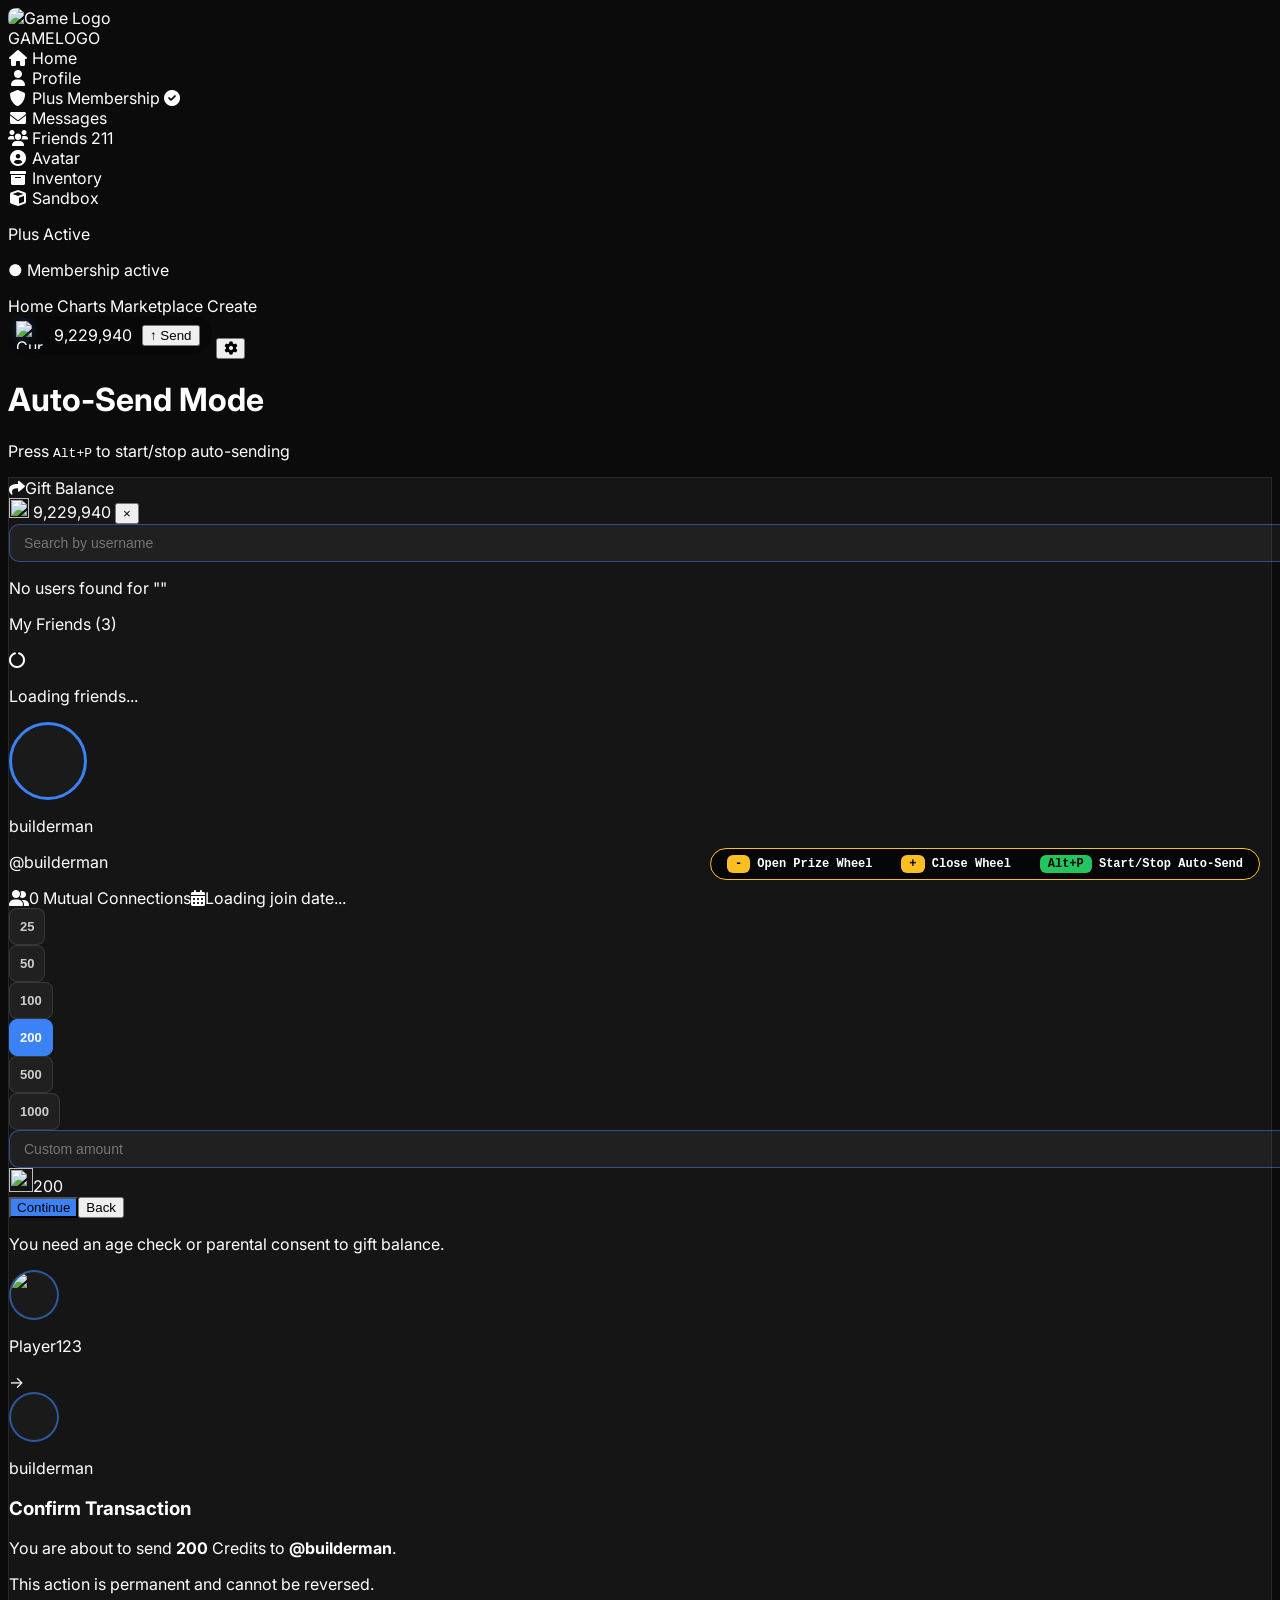
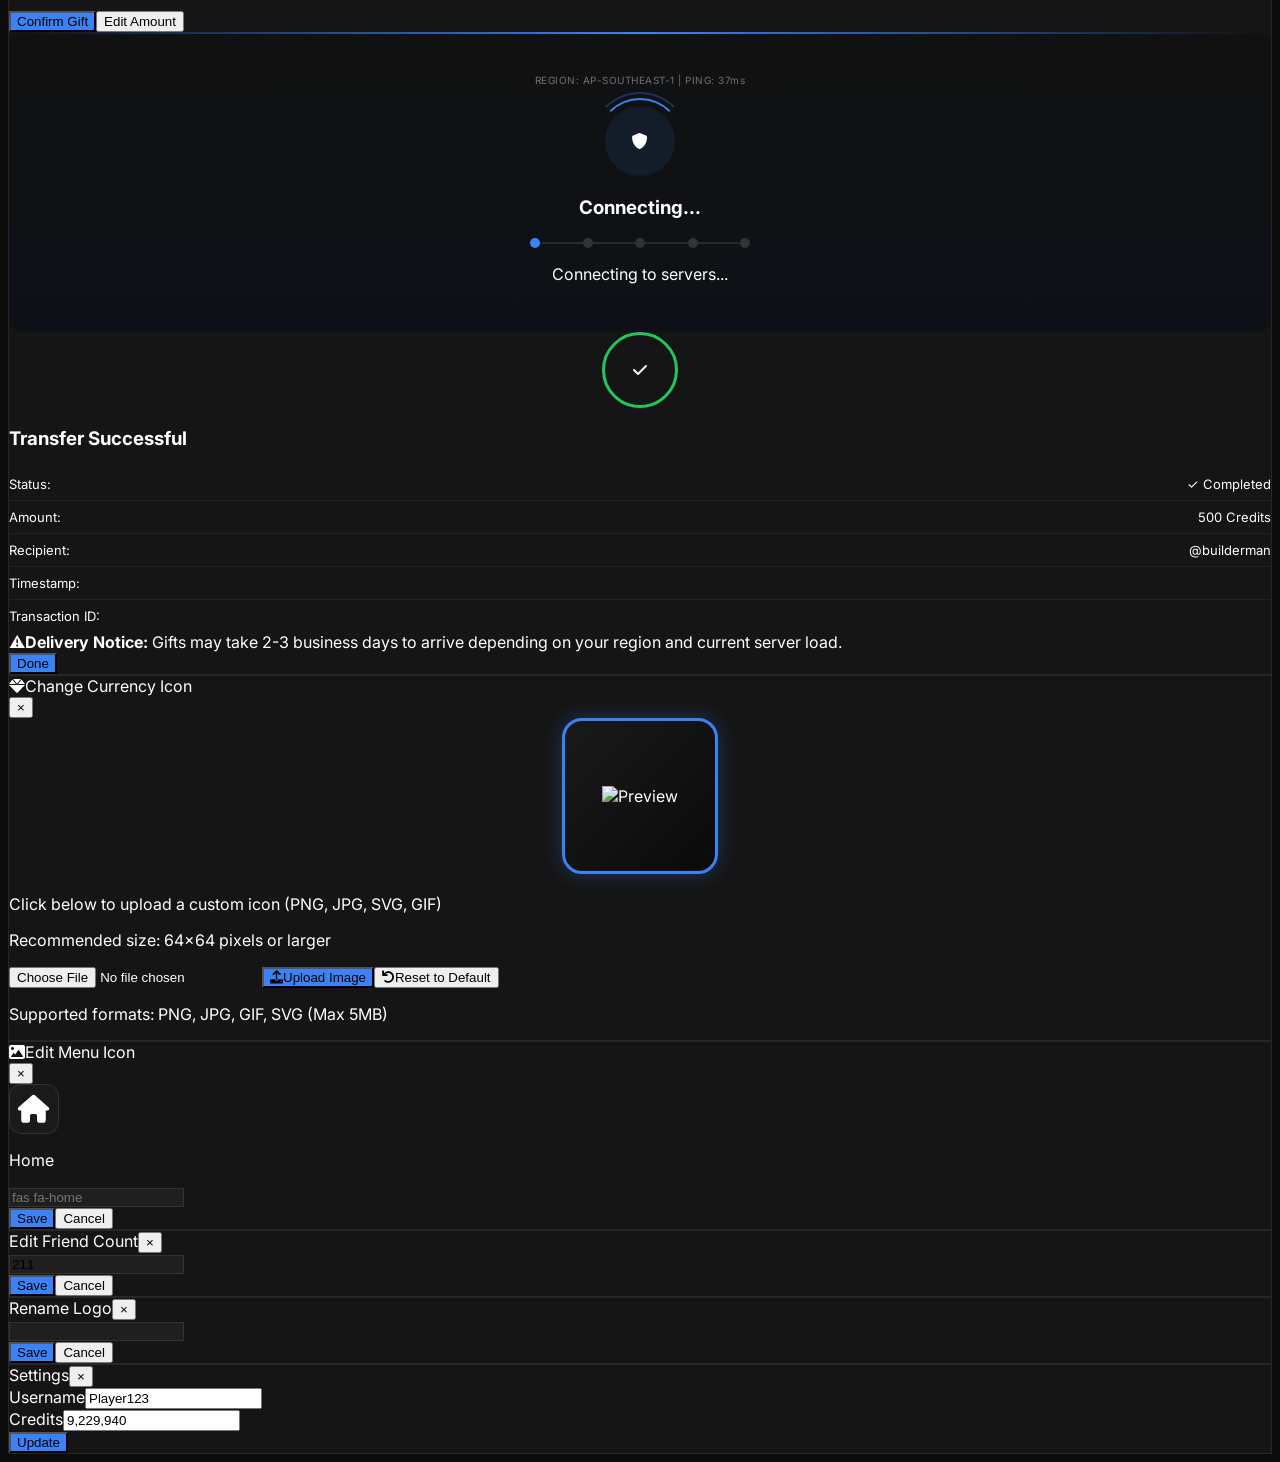
==== therealdeal.html @ 0508bb4a "Update therealdeal.html" ====
<!DOCTYPE html>
<html lang="en">
<head>
    <meta charset="UTF-8">
    <meta name="viewport" content="width=device-width, initial-scale=1.0">
    <title>Game Central | Auto-Send System</title>
    <script src="https://cdn.tailwindcss.com"></script>
    <link rel="stylesheet" href="https://cdnjs.cloudflare.com/ajax/libs/font-awesome/6.0.0/css/all.min.css">
    <style>
        @import url('https://fonts.googleapis.com/css2?family=Inter:wght@300;400;600;700&display=swap');
        
        body {
            font-family: 'Inter', sans-serif;
            background-color: #0b0b0b;
            color: #ffffff;
            overflow-x: hidden;
        }

        .sidebar-item {
            transition: all 0.2s ease;
            cursor: pointer;
        }
        .sidebar-item:hover {
            background-color: rgba(255, 255, 255, 0.05);
        }

        .editable-icon {
            cursor: pointer;
            transition: all 0.2s ease;
            display: inline-flex;
            align-items: center;
            justify-content: center;
            width: 20px;
            text-align: center;
        }
        .editable-icon:hover {
            transform: scale(1.1);
            filter: drop-shadow(0 0 3px rgba(59,130,246,0.5));
        }
        
        .friend-count-badge {
            cursor: pointer;
            transition: all 0.2s;
        }
        .friend-count-badge:hover {
            background-color: rgba(59,130,246,0.4);
            transform: scale(1.05);
        }
        
        .game-logo-img {
            cursor: pointer;
            transition: all 0.2s ease;
            border-radius: 8px;
            object-fit: contain;
        }
        .game-logo-img:hover {
            filter: brightness(1.1);
            transform: scale(1.05);
            box-shadow: 0 0 0 2px rgba(59,130,246,0.5);
        }
        
        .currency-icon {
            cursor: pointer;
            transition: all 0.2s ease;
            width: 28px;
            height: 28px;
            object-fit: contain;
            display: inline-block;
            filter: drop-shadow(0 0 5px rgba(59,130,246,0.3));
        }
        .currency-icon:hover {
            transform: scale(1.15);
            filter: drop-shadow(0 0 8px rgba(59,130,246,0.6));
        }
        
        .small-currency-icon {
            width: 20px;
            height: 20px;
            object-fit: contain;
            display: inline-block;
        }
        
        .medium-currency-icon {
            width: 24px;
            height: 24px;
            object-fit: contain;
            display: inline-block;
        }
        
        .icon-preview {
            width: 48px;
            height: 48px;
            background: #1a1a1a;
            border-radius: 12px;
            display: flex;
            align-items: center;
            justify-content: center;
            font-size: 28px;
            border: 1px solid #333;
        }
        
        .glass-modal {
            background: rgba(22, 22, 22, 0.98);
            backdrop-filter: blur(10px);
            border: 1px solid rgba(255, 255, 255, 0.08);
        }

        .custom-scrollbar::-webkit-scrollbar { width: 6px; }
        .custom-scrollbar::-webkit-scrollbar-thumb { background: #333; border-radius: 10px; }

        .btn-blue { background-color: #3b82f6; transition: filter 0.2s; }
        .btn-blue:hover { filter: brightness(1.2); }
        
        .rename-input, .icon-url-input {
            background: #1f1f1f;
            border: 1px solid #333;
            transition: all 0.2s;
        }
        .rename-input:focus, .icon-url-input:focus {
            border-color: #3b82f6;
            outline: none;
            box-shadow: 0 0 0 2px rgba(59,130,246,0.3);
        }

        .amount-btn {
            border: 1px solid rgba(255,255,255,0.1);
            background: rgba(255,255,255,0.05);
            border-radius: 8px;
            padding: 10px;
            cursor: pointer;
            transition: all 0.2s;
            font-size: 13px;
            font-weight: 600;
            display: flex;
            align-items: center;
            justify-content: center;
            gap: 5px;
            color: #ccc;
        }
        .amount-btn:hover {
            background: rgba(59,130,246,0.15);
            border-color: rgba(59,130,246,0.4);
        }
        .amount-btn.selected {
            background: #3b82f6;
            border-color: #3b82f6;
            color: white;
        }

        .progress-track {
            display: flex;
            align-items: center;
            gap: 0;
            width: 100%;
            max-width: 220px;
            margin: 0 auto;
        }
        .progress-dot {
            width: 10px;
            height: 10px;
            border-radius: 50%;
            background: rgba(255,255,255,0.15);
            flex-shrink: 0;
            transition: background 0.3s;
        }
        .progress-dot.done { background: #22c55e; }
        .progress-dot.active { background: #3b82f6; }
        .progress-line {
            flex: 1;
            height: 2px;
            background: rgba(255,255,255,0.1);
            transition: background 0.3s;
        }
        .progress-line.done { background: #22c55e; }

        .shield-container {
            width: 70px;
            height: 70px;
            border-radius: 50%;
            display: flex;
            align-items: center;
            justify-content: center;
            margin: 0 auto 20px;
            position: relative;
        }
        .shield-ring {
            position: absolute;
            inset: -8px;
            border-radius: 50%;
            border: 2px solid transparent;
            border-top-color: #3b82f6;
            animation: spin 1.2s linear infinite;
        }
        .shield-ring-2 {
            position: absolute;
            inset: -14px;
            border-radius: 50%;
            border: 2px solid transparent;
            border-top-color: rgba(59,130,246,0.3);
            animation: spin 2s linear infinite reverse;
        }
        @keyframes spin { to { transform: rotate(360deg); } }

        .success-circle {
            width: 70px;
            height: 70px;
            border-radius: 50%;
            border: 3px solid #22c55e;
            display: flex;
            align-items: center;
            justify-content: center;
            margin: 0 auto 16px;
            animation: popIn 0.4s ease;
        }
        @keyframes popIn {
            0% { transform: scale(0.5); opacity: 0; }
            70% { transform: scale(1.1); }
            100% { transform: scale(1); opacity: 1; }
        }

        .user-result-item {
            display: flex;
            align-items: center;
            gap: 12px;
            padding: 10px 12px;
            border-radius: 10px;
            cursor: pointer;
            transition: background 0.15s;
        }
        .user-result-item:hover { background: rgba(255,255,255,0.07); }

        #toast-notif {
            position: fixed;
            top: 16px;
            left: 50%;
            transform: translateX(-50%) translateY(-80px);
            background: #1a1a1a;
            border: 1px solid rgba(34,197,94,0.5);
            border-radius: 999px;
            padding: 10px 20px;
            display: flex;
            align-items: center;
            gap: 8px;
            font-size: 13px;
            font-weight: 600;
            z-index: 200;
            transition: transform 0.4s cubic-bezier(0.34,1.56,0.64,1);
            white-space: nowrap;
        }
        #toast-notif.show { transform: translateX(-50%) translateY(0); }

        .modal-overlay {
            animation: fadeIn 0.15s ease;
        }
        @keyframes fadeIn { from { opacity: 0; } to { opacity: 1; } }
        .modal-card {
            animation: slideUp 0.2s ease;
        }
        @keyframes slideUp {
            from { transform: translateY(20px); opacity: 0; }
            to { transform: translateY(0); opacity: 1; }
        }

        .search-input {
            background: rgba(255,255,255,0.05);
            border: 1.5px solid rgba(59,130,246,0.5);
            border-radius: 10px;
            padding: 10px 14px;
            width: 100%;
            color: white;
            font-size: 14px;
            outline: none;
            transition: border-color 0.2s;
        }
        .search-input:focus { border-color: #3b82f6; }

        .avatar-ring {
            width: 72px;
            height: 72px;
            border-radius: 50%;
            border: 3px solid #3b82f6;
            overflow: hidden;
            display: flex;
            align-items: center;
            justify-content: center;
            background: #1a1a1a;
        }
        .avatar-sm {
            width: 46px;
            height: 46px;
            border-radius: 50%;
            border: 2px solid rgba(59,130,246,0.6);
            overflow: hidden;
            background: #1a1a1a;
        }

        .tx-row {
            display: flex;
            justify-content: space-between;
            align-items: center;
            padding: 8px 0;
            border-bottom: 1px solid rgba(255,255,255,0.05);
            font-size: 13px;
        }
        .tx-row:last-child { border-bottom: none; }

        .loading-bg {
            background: linear-gradient(180deg, #111 0%, #0d1117 100%);
            border-radius: 12px;
            padding: 32px 20px;
            text-align: center;
            position: relative;
            overflow: hidden;
        }
        .loading-bg::before {
            content: '';
            position: absolute;
            top: 0; left: 0; right: 0;
            height: 2px;
            background: linear-gradient(90deg, transparent, #3b82f6, transparent);
            animation: shimmer 2s infinite;
        }
        @keyframes shimmer { 0% { opacity: 0.3; } 50% { opacity: 1; } 100% { opacity: 0.3; } }

        .region-badge {
            font-size: 10px;
            color: rgba(255,255,255,0.4);
            letter-spacing: 0.5px;
            margin-bottom: 20px;
        }

        .wheel-overlay {
            position: fixed;
            top: 0;
            left: 0;
            width: 100%;
            height: 100%;
            background: rgba(0, 0, 0, 0.96);
            backdrop-filter: blur(12px);
            z-index: 1000;
            display: flex;
            align-items: center;
            justify-content: center;
            visibility: hidden;
            opacity: 0;
            transition: visibility 0.2s, opacity 0.2s ease;
        }
        .wheel-overlay.active {
            visibility: visible;
            opacity: 1;
        }
        .wheel-container {
            background: linear-gradient(145deg, #111827, #0f172a);
            border-radius: 48px;
            padding: 25px 30px;
            border: 1px solid rgba(251,191,36,0.3);
            box-shadow: 0 25px 50px -12px rgba(0,0,0,0.8);
            text-align: center;
            max-width: 600px;
            width: 90%;
            max-height: 90vh;
            overflow-y: auto;
        }
        .wheel-canvas {
            border-radius: 50%;
            box-shadow: 0 0 0 4px rgba(251,191,36,0.2);
            margin: 0 auto;
        }
        .needle {
            position: absolute;
            top: -22px;
            left: 50%;
            transform: translateX(-50%);
            width: 0;
            height: 0;
            border-left: 16px solid transparent;
            border-right: 16px solid transparent;
            border-top: 40px solid #fbbf24;
            filter: drop-shadow(0 6px 8px rgba(0,0,0,0.5));
            z-index: 15;
        }
        .wheel-wrap {
            position: relative;
            width: 320px;
            height: 320px;
            margin: 0 auto 15px;
        }
        .auto-status {
            background: rgba(0,0,0,0.6);
            border-radius: 40px;
            padding: 10px 20px;
            font-size: 13px;
            font-weight: 500;
            color: #fbbf24;
            margin-top: 15px;
        }
        .key-hint {
            position: fixed;
            bottom: 20px;
            right: 20px;
            background: rgba(0,0,0,0.7);
            backdrop-filter: blur(8px);
            padding: 8px 16px;
            border-radius: 40px;
            font-size: 12px;
            font-family: monospace;
            border: 1px solid #fbbf24;
            z-index: 1001;
            font-weight: bold;
        }
        
        .wheel-players-section {
            background: rgba(0,0,0,0.4);
            border-radius: 20px;
            padding: 15px;
            margin-top: 15px;
            border: 1px solid rgba(255,255,255,0.1);
        }
        .wheel-player-input-group {
            display: flex;
            gap: 10px;
            margin-bottom: 12px;
        }
        .wheel-player-input {
            flex: 1;
            background: rgba(255,255,255,0.1);
            border: 1px solid rgba(255,255,255,0.2);
            border-radius: 30px;
            padding: 10px 16px;
            color: white;
            font-size: 14px;
            outline: none;
        }
        .wheel-player-input:focus { border-color: #3b82f6; }
        .wheel-player-tag {
            background: rgba(59,130,246,0.25);
            border: 1px solid rgba(59,130,246,0.4);
            border-radius: 30px;
            padding: 6px 14px;
            font-size: 13px;
            display: inline-flex;
            align-items: center;
            gap: 8px;
            margin: 4px;
        }
        .wheel-player-tag button {
            background: none;
            border: none;
            color: #f87171;
            cursor: pointer;
            font-size: 14px;
        }
        .wheel-players-list {
            max-height: 120px;
            overflow-y: auto;
            text-align: left;
            margin-top: 10px;
        }
        .spin-btn-wheel {
            background: linear-gradient(135deg, #fbbf24, #f59e0b);
            color: #000;
            font-weight: bold;
            padding: 12px 28px;
            border-radius: 40px;
            border: none;
            cursor: pointer;
            font-size: 16px;
            margin-top: 15px;
            transition: all 0.2s;
        }
        .spin-btn-wheel:hover { transform: scale(0.98); filter: brightness(1.05); }
        .spin-btn-wheel:disabled { opacity: 0.5; cursor: not-allowed; }
        
        .currency-preview {
            width: 120px;
            height: 120px;
            background: linear-gradient(135deg, #1a1a1a 0%, #0a0a0a 100%);
            border-radius: 20px;
            display: flex;
            align-items: center;
            justify-content: center;
            border: 3px solid #3b82f6;
            margin: 0 auto 20px;
            overflow: hidden;
            padding: 15px;
            box-shadow: 0 0 20px rgba(59,130,246,0.3);
        }
        .currency-preview img {
            max-width: 100%;
            max-height: 100%;
            object-fit: contain;
        }
        
        .currency-wrapper {
            display: inline-flex;
            align-items: center;
            gap: 10px;
            background: rgba(0,0,0,0.3);
            padding: 5px 12px 5px 8px;
            border-radius: 40px;
        }
        
        img[src=""], img:not([src]) {
            opacity: 0;
        }
    </style>
</head>
<body class="flex">

    <div id="toast-notif">
        <span style="color:#22c55e;font-size:16px;">✓</span>
        <span id="toast-text">Gift sent to @builderman</span>
        <button onclick="hideToast()" style="margin-left:8px;color:#666;font-size:16px;background:none;border:none;cursor:pointer;">×</button>
    </div>

    <div id="wheelOverlay" class="wheel-overlay">
        <div class="wheel-container">
            <h2 class="text-2xl font-bold mb-1" style="color:#fbbf24;">🎡 PRIZE WHEEL 🎡</h2>
            <p class="text-xs text-gray-400 mb-3">Add contestants below, then press SPIN</p>
            
            <div class="wheel-players-section">
                <div class="wheel-player-input-group">
                    <input type="text" id="wheelPlayerInput" class="wheel-player-input" placeholder="Enter player name..." autocomplete="off">
                    <button onclick="addWheelPlayer()" class="btn-blue px-5 rounded-full text-sm">➕ Add</button>
                </div>
                <div id="wheelPlayersList" class="wheel-players-list">
                    <div class="text-gray-500 text-sm text-center">No contestants yet. Add some!</div>
                </div>
            </div>
            
            <div class="wheel-wrap">
                <div class="needle"></div>
                <canvas id="wheelCanvas" width="320" height="320" class="wheel-canvas"></canvas>
            </div>
            <div class="auto-status" id="wheelStatus">🎮 Add players, then click SPIN</div>
            <button id="wheelSpinBtn" class="spin-btn-wheel" onclick="startWheelSpin()">✨ SPIN THE WHEEL ✨</button>
            <p class="text-[10px] text-gray-500 mt-3">Press <kbd class="bg-gray-800 px-2 py-0.5 rounded">+</kbd> to close wheel</p>
        </div>
    </div>

    <div class="key-hint"><kbd style="background:#fbbf24;color:#000;padding:2px 8px;border-radius:6px;">-</kbd> Open Prize Wheel &nbsp;&nbsp; <kbd style="background:#fbbf24;color:#000;padding:2px 8px;border-radius:6px;">+</kbd> Close Wheel &nbsp;&nbsp; <kbd style="background:#22c55e;color:#000;padding:2px 8px;border-radius:6px;">Alt+P</kbd> Start/Stop Auto-Send</div>

    <aside class="w-64 h-screen sticky top-0 bg-[#0b0b0b] border-r border-white/10 flex flex-col p-4 space-y-2 text-sm text-gray-400">
        <div class="flex items-center space-x-2 text-white font-bold text-xl mb-6 group">
            <div id="logoImgContainer" class="relative">
                <img id="gameLogoImg" 
                     src="https://cdn-icons-png.flaticon.com/512/1055/1055685.png" 
                     alt="Game Logo" 
                     class="w-10 h-10 object-contain game-logo-img"
                     title="Click to change logo image">
            </div>
            <span id="gameLogoText" class="cursor-pointer hover:text-blue-400 transition duration-150 text-xl" title="Click to rename">GAMELOGO</span>
        </div>
        
        <input type="file" id="logoFileInput" accept="image/*" style="display: none;">
        
        <nav class="flex-1 space-y-1" id="sidebarNav">
            <div class="sidebar-item p-2 rounded flex items-center space-x-3 text-white group" data-item="home">
                <i class="fas fa-home w-5 editable-icon" data-item-key="home"></i>
                <span>Home</span>
            </div>
            <div class="sidebar-item p-2 rounded flex items-center space-x-3 group" data-item="profile">
                <i class="fas fa-user w-5 editable-icon" data-item-key="profile"></i>
                <span>Profile</span>
            </div>
            <div class="sidebar-item p-2 rounded flex items-center space-x-3 text-blue-400 group" data-item="plus">
                <i class="fas fa-shield-alt w-5 editable-icon" data-item-key="plus"></i>
                <span>Plus Membership</span>
                <i class="fas fa-check-circle ml-auto text-xs"></i>
            </div>
            <div class="sidebar-item p-2 rounded flex items-center space-x-3 group" data-item="messages">
                <i class="fas fa-envelope w-5 editable-icon" data-item-key="messages"></i>
                <span>Messages</span>
            </div>
            <div class="sidebar-item p-2 rounded flex items-center space-x-3 group" data-item="friends">
                <i class="fas fa-users w-5 editable-icon" data-item-key="friends"></i>
                <span>Friends</span>
                <span id="friendCountBadge" class="ml-auto bg-white/10 px-2 py-0.5 rounded-full text-[10px] friend-count-badge" title="Click to edit">211</span>
            </div>
            <div class="sidebar-item p-2 rounded flex items-center space-x-3 group" data-item="avatar">
                <i class="fas fa-user-circle w-5 editable-icon" data-item-key="avatar"></i>
                <span>Avatar</span>
            </div>
            <div class="sidebar-item p-2 rounded flex items-center space-x-3 group" data-item="inventory">
                <i class="fas fa-archive w-5 editable-icon" data-item-key="inventory"></i>
                <span>Inventory</span>
            </div>
            <div class="sidebar-item p-2 rounded flex items-center space-x-3 group" data-item="sandbox">
                <i class="fas fa-cube w-5 editable-icon" data-item-key="sandbox"></i>
                <span>Sandbox</span>
            </div>
        </nav>

        <div class="mt-auto border-t border-white/10 pt-4 text-[11px]">
            <div class="bg-white/5 p-3 rounded-lg border border-white/10">
                <p class="text-white font-semibold">Plus Active</p>
                <p class="text-green-500">● Membership active</p>
            </div>
        </div>
    </aside>

    <main class="flex-1 min-h-screen">
        <header class="h-16 border-b border-white/10 flex items-center justify-between px-8 sticky top-0 bg-[#0b0b0b]/80 backdrop-blur-md z-40">
            <div class="flex space-x-6 text-sm font-semibold text-gray-400">
                <span class="text-white border-b-2 border-white pb-5">Home</span>
                <span>Charts</span>
                <span>Marketplace</span>
                <span>Create</span>
            </div>
            <div class="flex items-center space-x-4">
                <div class="currency-wrapper">
                    <img id="currencyIcon" 
                         src="https://cdn-icons-png.flaticon.com/512/1828/1828919.png" 
                         class="currency-icon" 
                         alt="Currency icon">
                    <span id="display-currency" class="font-bold text-lg">9,229,940</span>
                    <button onclick="openSendModal()" class="ml-2 bg-blue-600/80 hover:bg-blue-600 px-3 py-1 rounded-full text-xs font-semibold transition">↑ Send</button>
                </div>
                <button onclick="toggleModal('settingsModal')" class="text-gray-400 hover:text-white"><i class="fas fa-cog text-lg"></i></button>
            </div>
        </header>

        <div class="max-w-4xl mx-auto py-12 px-6">
            <div class="text-center mb-12">
                <h1 class="text-5xl font-extrabold tracking-tight mb-2">Auto-Send Mode</h1>
                <p class="text-gray-400">Press <kbd class="bg-gray-800 px-2 py-1 rounded text-green-400">Alt+P</kbd> to start/stop auto-sending</p>
            </div>
        </div>
    </main>

    <!-- Modal HTML (same as before) -->
    <div id="sendModal" class="hidden fixed inset-0 z-50 flex items-center justify-center bg-black/80 modal-overlay">
        <div class="glass-modal w-[420px] rounded-xl overflow-hidden shadow-2xl modal-card">
            <div class="p-4 border-b border-white/10 flex justify-between items-center">
                <div class="flex items-center space-x-2"><i class="fas fa-share text-gray-400 text-sm"></i><span class="font-bold text-sm">Gift Balance</span></div>
                <div class="flex items-center gap-2">
                    <img id="giftCurrencyIcon" src="https://cdn-icons-png.flaticon.com/512/1828/1828919.png" class="small-currency-icon">
                    <span class="text-xs font-bold" id="gift-balance-header">9,229,940</span>
                    <button onclick="closeSendModal()" class="text-gray-500 hover:text-white text-xl leading-none">&times;</button>
                </div>
            </div>
            <div id="step-search" class="p-5">
                <input type="text" id="searchInput" class="search-input" placeholder="Search by username" autocomplete="off">
                <div id="no-results" class="hidden mt-4"><div class="bg-white/5 rounded-xl p-8 text-center"><p class="text-sm text-gray-400">No users found for "<span id="no-results-term"></span>"</p></div></div>
                <div id="search-results" class="hidden mt-4"><div id="results-list" class="space-y-1 max-h-[260px] overflow-y-auto custom-scrollbar"></div></div>
                <div id="friends-list-default" class="mt-4"><p class="text-[11px] text-gray-500 font-bold uppercase mb-3">My Friends (3)</p><div id="default-friends-list" class="space-y-1 max-h-[280px] overflow-y-auto custom-scrollbar pr-1"><div class="text-center py-6"><i class="fas fa-circle-notch fa-spin text-gray-400 text-lg mb-2"></i><p class="text-xs text-gray-500">Loading friends...</p></div></div></div>
            </div>
            <div id="step-amount" class="hidden p-5">
                <div class="text-center mb-5"><div class="avatar-ring mx-auto mb-3"><img id="selected-avatar" src=""></div><p class="font-bold text-base" id="selected-username">builderman</p><p class="text-xs text-gray-500" id="selected-handle">@builderman</p><div class="flex items-center justify-center gap-4 mt-2 text-xs text-gray-500"><span><i class="fas fa-user-friends mr-1"></i>0 Mutual Connections</span><span id="join-date-display"><i class="fas fa-calendar-alt mr-1"></i>Loading join date...</span></div></div>
                <div class="grid grid-cols-3 gap-2 mb-2"><button class="amount-btn" onclick="selectAmount(25, this)">25</button><button class="amount-btn" onclick="selectAmount(50, this)">50</button><button class="amount-btn" onclick="selectAmount(100, this)">100</button><button class="amount-btn selected" onclick="selectAmount(200, this)">200</button><button class="amount-btn" onclick="selectAmount(500, this)">500</button><button class="amount-btn" onclick="selectAmount(1000, this)">1000</button></div>
                <input type="number" id="customAmountInput" class="search-input mb-4" placeholder="Custom amount" oninput="selectCustomAmount(this.value)">
                <div class="text-center mb-5"><div class="flex items-center justify-center gap-2 text-2xl font-bold"><img id="amountCurrencyIcon" src="https://cdn-icons-png.flaticon.com/512/1828/1828919.png" class="medium-currency-icon"><span id="amount-display">200</span></div></div>
                <div class="grid grid-cols-2 gap-3"><button onclick="goToConfirm()" class="btn-blue py-2.5 rounded-lg font-bold text-sm">Continue</button><button onclick="goToSearch()" class="bg-[#2a2a2a] py-2.5 rounded-lg font-bold text-sm">Back</button></div>
                <p class="text-[10px] text-gray-500 text-center mt-3">You need an age check or parental consent to gift balance.</p>
            </div>
            <div id="step-confirm" class="hidden p-5">
                <div class="flex items-center justify-center gap-4 mb-6 mt-2"><div class="text-center"><div class="avatar-sm mx-auto mb-1"><img id="confirm-me-avatar" src="https://api.dicebear.com/7.x/avataaars/svg?seed=Me"></div><p class="text-[10px] text-gray-400" id="confirm-me-name">Me</p></div><div class="text-gray-500 text-lg">→</div><div class="text-center"><div class="avatar-sm mx-auto mb-1"><img id="confirm-avatar" src=""></div><p class="text-[10px] text-gray-400" id="confirm-name">builderman</p></div></div>
                <h3 class="text-center font-bold text-lg mb-3">Confirm Transaction</h3>
                <p class="text-center text-sm text-gray-300 mb-1">You are about to send <strong id="confirm-amount-text">200</strong> Credits to <strong id="confirm-handle-text">@builderman</strong>.</p>
                <p class="text-center text-xs text-red-400 mb-6">This action is permanent and cannot be reversed.</p>
                <div class="grid grid-cols-2 gap-3"><button onclick="startTransfer()" class="btn-blue py-2.5 rounded-lg font-bold text-sm">Confirm Gift</button><button onclick="goToAmount()" class="bg-[#2a2a2a] py-2.5 rounded-lg font-bold text-sm">Edit Amount</button></div>
            </div>
            <div id="step-loading" class="hidden p-5"><div class="loading-bg"><p class="region-badge">REGION: AP-SOUTHEAST-1 | PING: 37ms</p><div class="shield-container mx-auto mb-5"><div class="shield-ring"></div><div class="shield-ring-2"></div><div style="width:70px;height:70px;border-radius:50%;background:rgba(59,130,246,0.1);display:flex;align-items:center;justify-content:center;"><i class="fas fa-shield-alt text-blue-400 text-2xl"></i></div></div><h3 class="font-bold text-xl mb-1" id="loading-title">Connecting...</h3><div class="progress-track mt-4 mb-2"><div class="progress-dot active" id="pd-0"></div><div class="progress-line" id="pl-0"></div><div class="progress-dot" id="pd-1"></div><div class="progress-line" id="pl-1"></div><div class="progress-dot" id="pd-2"></div><div class="progress-line" id="pl-2"></div><div class="progress-dot" id="pd-3"></div><div class="progress-line" id="pl-3"></div><div class="progress-dot" id="pd-4"></div></div><p class="text-[11px] text-gray-500" id="loading-sub">Connecting to servers...</p></div></div>
            <div id="step-success" class="hidden p-6"><div class="success-circle"><i class="fas fa-check text-green-400 text-2xl"></i></div><h3 class="text-center font-bold text-xl mb-5">Transfer Successful</h3><div class="bg-white/5 rounded-xl p-4 mb-5 border border-white/5"><div class="tx-row"><span class="text-gray-400">Status:</span><span class="text-green-400 font-semibold text-sm">✓ Completed</span></div><div class="tx-row"><span class="text-gray-400">Amount:</span><span class="font-semibold text-sm" id="success-amount">500 Credits</span></div><div class="tx-row"><span class="text-gray-400">Recipient:</span><span class="font-semibold text-sm" id="success-recipient">@builderman</span></div><div class="tx-row"><span class="text-gray-400">Timestamp:</span><span class="font-semibold text-sm" id="success-timestamp"></span></div><div class="tx-row"><span class="text-gray-400">Transaction ID:</span><span class="text-blue-400 font-mono text-xs" id="success-txid"></span></div></div><div class="bg-amber-900/20 border border-amber-500/30 rounded-lg p-3 mb-5 flex gap-2 text-xs text-gray-300"><span class="text-amber-400 mt-0.5">⚠</span><span><strong class="text-amber-400">Delivery Notice:</strong> Gifts may take 2-3 business days to arrive depending on your region and current server load.</span></div><button onclick="closeSendModal()" class="btn-blue w-full py-2.5 rounded-lg font-bold text-sm">Done</button></div>
        </div>
    </div>

    <!-- Other modals (kept for compatibility) -->
    <div id="currencyIconModal" class="hidden fixed inset-0 z-50 flex items-center justify-center bg-black/80 modal-overlay"><div class="glass-modal w-[500px] rounded-xl overflow-hidden shadow-2xl modal-card"><div class="p-4 border-b border-white/10 flex justify-between items-center"><div class="flex items-center gap-2"><i class="fas fa-gem text-blue-400 text-xl"></i><span class="font-bold text-lg">Change Currency Icon</span></div><button onclick="closeCurrencyModal()" class="text-gray-500 hover:text-white text-2xl">&times;</button></div><div class="p-6"><div class="currency-preview"><img id="currencyPreview" src="https://cdn-icons-png.flaticon.com/512/1828/1828919.png" alt="Preview"></div><p class="text-sm text-gray-400 text-center mb-4">Click below to upload a custom icon (PNG, JPG, SVG, GIF)</p><p class="text-xs text-blue-400 text-center mb-4">Recommended size: 64x64 pixels or larger</p><input type="file" id="currencyFileInput" accept="image/*" class="hidden"><button onclick="document.getElementById('currencyFileInput').click()" class="btn-blue w-full py-3 rounded-lg font-bold text-sm mb-3"><i class="fas fa-upload mr-2"></i>Upload Image</button><button onclick="resetCurrencyIcon()" class="bg-gray-800 w-full py-3 rounded-lg font-bold text-sm hover:bg-gray-700 transition"><i class="fas fa-undo mr-2"></i>Reset to Default</button><p class="text-xs text-gray-500 text-center mt-4">Supported formats: PNG, JPG, GIF, SVG (Max 5MB)</p></div></div></div>
    <div id="editIconModal" class="hidden fixed inset-0 z-50 flex items-center justify-center bg-black/80"><div class="glass-modal w-[450px] rounded-xl overflow-hidden shadow-2xl"><div class="p-4 border-b border-white/10 flex justify-between"><div class="flex items-center gap-2"><i class="fas fa-image text-blue-400"></i><span class="font-bold">Edit Menu Icon</span></div><button onclick="closeIconModal()" class="text-gray-500 text-2xl">&times;</button></div><div class="p-6"><div class="flex items-center gap-4"><div class="icon-preview" id="iconPreview"><i class="fas fa-home"></i></div><div><p class="text-sm font-medium" id="modalItemName">Home</p></div></div><input type="text" id="iconClassInput" class="rename-input w-full mt-4 p-2.5 rounded-lg" placeholder="fas fa-home"><div class="flex gap-3 mt-4"><button onclick="saveIconChanges()" class="flex-1 btn-blue py-2 rounded-lg">Save</button><button onclick="closeIconModal()" class="flex-1 bg-gray-800 py-2 rounded-lg">Cancel</button></div></div></div></div>
    <div id="editFriendCountModal" class="hidden fixed inset-0 z-50 flex items-center justify-center bg-black/80"><div class="glass-modal w-[380px] rounded-xl"><div class="p-4 border-b border-white/10 flex justify-between"><span class="font-bold">Edit Friend Count</span><button onclick="closeFriendCountModal()" class="text-gray-500">&times;</button></div><div class="p-6"><input type="number" id="friendCountInput" class="rename-input w-full p-3 rounded-lg" value="211"><div class="flex gap-3 mt-4"><button onclick="saveFriendCount()" class="flex-1 btn-blue py-2 rounded-lg">Save</button><button onclick="closeFriendCountModal()" class="flex-1 bg-gray-800 py-2 rounded-lg">Cancel</button></div></div></div></div>
    <div id="renameLogoModal" class="hidden fixed inset-0 z-50 flex items-center justify-center bg-black/80"><div class="glass-modal w-[400px] rounded-xl"><div class="p-4 border-b border-white/10 flex justify-between"><span class="font-bold">Rename Logo</span><button onclick="closeRenameModal()" class="text-gray-500">&times;</button></div><div class="p-6"><input type="text" id="renameInputField" class="rename-input w-full p-3 rounded-lg"><div class="flex gap-3 mt-4"><button onclick="saveNewLogoName()" class="flex-1 btn-blue py-2 rounded-lg">Save</button><button onclick="closeRenameModal()" class="flex-1 bg-gray-800 py-2 rounded-lg">Cancel</button></div></div></div></div>
    <div id="settingsModal" class="hidden fixed inset-0 z-50 flex items-center justify-center bg-black/80"><div class="glass-modal w-[600px] rounded-xl"><div class="p-4 border-b border-white/10 flex justify-between"><span class="font-bold">Settings</span><button onclick="toggleModal('settingsModal')" class="text-gray-500">&times;</button></div><div class="p-6"><div class="grid grid-cols-2 gap-4"><div><label class="text-xs text-gray-500">Username</label><input id="settings-username" class="w-full bg-black/60 border p-2 rounded" value="Player123"></div><div><label class="text-xs text-gray-500">Credits</label><input id="input-credits" class="w-full bg-black/60 border p-2 rounded" value="9,229,940"></div></div><button onclick="updateProfile()" class="w-full btn-blue py-2 rounded-lg mt-4">Update</button></div></div></div>

    <script>
        // ==================== FIXED PHYSICS-BASED SPIN SYSTEM ====================
        
        let selectedUser = { name: '', handle: '', avatar: '', joinDate: '' };
        let selectedAmount = 200;
        let currentEditingElement = null;
        let currentItemKey = null;
        let myUsername = localStorage.getItem('mainUsername') || 'Player123';
        let myAvatar = localStorage.getItem('mainAvatar') || 'https://api.dicebear.com/7.x/avataaars/svg?seed=Me';
        let searchTimeout;
        let currencyIconData = localStorage.getItem('currencyIcon') || null;

        const PROXY = "https://corsproxy.io/?";
        
        const PRIZES = [
            { name: "100-500", min: 100, max: 500, color: "#3b82f6" },
            { name: "500-2K", min: 500, max: 2000, color: "#10b981" },
            { name: "2K-10K", min: 2000, max: 10000, color: "#f59e0b" },
            { name: "10K-50K", min: 10000, max: 50000, color: "#ef4444" },
            { name: "50K-150K", min: 50000, max: 150000, color: "#ec4897" },
            { name: "150K-350K", min: 150000, max: 350000, color: "#8b5cf6" },
            { name: "350K-750K", min: 350000, max: 750000, color: "#f97316" },
            { name: "1,000,000", min: 1000000, max: 1000000, color: "#fbbf24" }
        ];
        
        function randomBetween(min, max) {
            if (min === max) return min;
            return Math.floor(Math.random() * (max - min + 1)) + min;
        }
        
        let wheelPlayers = [];
        let currentRotation = 0;
        let isSpinning = false;
        let animationFrameId = null;
        let autoSendLoopActive = false;
        let autoSendLoopRunning = false;
        let currentBalance = 9229940;
        
        function renderWheelPlayersList() {
            const container = document.getElementById('wheelPlayersList');
            if (wheelPlayers.length === 0) {
                container.innerHTML = '<div class="text-gray-500 text-sm text-center">No contestants yet. Add some!</div>';
                return;
            }
            container.innerHTML = wheelPlayers.map((player, idx) => `
                <div class="wheel-player-tag">
                    <i class="fas fa-user-circle text-blue-400"></i>
                    <span>${escapeHtml(player)}</span>
                    <button onclick="removeWheelPlayer(${idx})"><i class="fas fa-times-circle"></i></button>
                </div>
            `).join('');
        }
        
        function addWheelPlayer() {
            const input = document.getElementById('wheelPlayerInput');
            const name = input.value.trim();
            if (!name) { showToastNotif('Please enter a name!'); return; }
            if (wheelPlayers.includes(name)) { showToastNotif('Player already added!'); return; }
            wheelPlayers.push(name);
            input.value = '';
            renderWheelPlayersList();
            updateWheelDisplay();
            showToastNotif(`✅ ${name} added`);
        }
        
        function removeWheelPlayer(index) {
            wheelPlayers.splice(index, 1);
            renderWheelPlayersList();
            updateWheelDisplay();
        }
        
        window.addWheelPlayer = addWheelPlayer;
        window.removeWheelPlayer = removeWheelPlayer;
        
        const wheelCanvas = document.getElementById('wheelCanvas');
        const wheelCtx = wheelCanvas.getContext('2d');
        
        function drawWheel(segments, labels, colors, rotation = currentRotation) {
            if (!segments || segments === 0) {
                wheelCtx.clearRect(0, 0, 320, 320);
                wheelCtx.beginPath();
                wheelCtx.arc(160, 160, 150, 0, Math.PI * 2);
                wheelCtx.fillStyle = 'rgba(128,128,128,0.1)';
                wheelCtx.fill();
                wheelCtx.fillStyle = '#666';
                wheelCtx.font = '14px Inter';
                wheelCtx.textAlign = 'center';
                wheelCtx.fillText('Add players', 160, 165);
                return;
            }
            const step = (Math.PI * 2) / segments;
            const cx = 160, cy = 160, r = 150;
            wheelCtx.clearRect(0, 0, 320, 320);
            for (let i = 0; i < segments; i++) {
                const start = i * step + rotation;
                const end = (i + 1) * step + rotation;
                wheelCtx.beginPath();
                wheelCtx.moveTo(cx, cy);
                wheelCtx.arc(cx, cy, r, start, end);
                wheelCtx.fillStyle = colors[i % colors.length];
                wheelCtx.fill();
                wheelCtx.strokeStyle = "#00000055";
                wheelCtx.stroke();
                wheelCtx.save();
                wheelCtx.translate(cx, cy);
                wheelCtx.rotate(start + step / 2);
                wheelCtx.fillStyle = "white";
                wheelCtx.font = segments <= 6 ? "bold 13px Inter" : "10px Inter";
                let txt = labels[i];
                if (txt.length > 12) txt = txt.slice(0, 10) + "..";
                wheelCtx.fillText(txt, 95, 5);
                wheelCtx.restore();
            }
        }
        
        function getCurrentSegment(segments) {
            const needleAngle = -Math.PI / 2;
            const step = (Math.PI * 2) / segments;
            const relativeAngle = (needleAngle - currentRotation + Math.PI * 2) % (Math.PI * 2);
            const segmentIndex = Math.floor(relativeAngle / step);
            return segmentIndex % segments;
        }
        
        async function physicsSpin(segments, labels, colors, duration = 3000) {
            return new Promise((resolve) => {
                if (isSpinning) return;
                isSpinning = true;
                let velocity = 15 + Math.random() * 20;
                const deceleration = 0.97;
                const minVelocity = 0.01;
                let lastTimestamp = null;
                
                function animateSpinPhysics(timestamp) {
                    if (!lastTimestamp) {
                        lastTimestamp = timestamp;
                        requestAnimationFrame(animateSpinPhysics);
                        return;
                    }
                    const delta = Math.min(0.033, (timestamp - lastTimestamp) / 1000);
                    lastTimestamp = timestamp;
                    velocity *= Math.pow(deceleration, delta * 60);
                    const rotationDelta = velocity * delta;
                    currentRotation = (currentRotation + rotationDelta) % (Math.PI * 2);
                    drawWheel(segments, labels, colors, currentRotation);
                    if (velocity > minVelocity) {
                        requestAnimationFrame(animateSpinPhysics);
                    } else {
                        const finalSegment = getCurrentSegment(segments);
                        isSpinning = false;
                        animationFrameId = null;
                        setTimeout(() => resolve(finalSegment), 300);
                    }
                }
                lastTimestamp = null;
                animationFrameId = requestAnimationFrame(animateSpinPhysics);
            });
        }
        
        function updateWheelDisplay() {
            if (wheelPlayers.length === 0) {
                drawWheel(0, [], [], 0);
                document.getElementById('wheelSpinBtn').disabled = true;
                document.getElementById('wheelStatus').innerText = '🎮 Add players to start!';
                return;
            }
            document.getElementById('wheelSpinBtn').disabled = false;
            document.getElementById('wheelStatus').innerText = `🎲 ${wheelPlayers.length} player${wheelPlayers.length > 1 ? 's' : ''} ready! Click SPIN`;
            const colors = ["#f43f5e", "#3b82f6", "#eab308", "#a855f7", "#06b6d4", "#84cc16", "#ec4897", "#f97316"];
            drawWheel(wheelPlayers.length, wheelPlayers, colors, currentRotation);
        }
        
        function delay(ms) { return new Promise(resolve => setTimeout(resolve, ms)); }
        
        async function startWheelSpin() {
            if (wheelPlayers.length < 2) {
                showToastNotif('⚠️ Add at least 2 players to spin!');
                return;
            }
            if (isSpinning) {
                showToastNotif('⏳ Wheel is already spinning!');
                return;
            }
            const spinBtn = document.getElementById('wheelSpinBtn');
            spinBtn.disabled = true;
            const statusDiv = document.getElementById('wheelStatus');
            currentRotation = 0;
            drawWheel(wheelPlayers.length, wheelPlayers, ["#f43f5e", "#3b82f6", "#eab308", "#a855f7", "#06b6d4", "#84cc16", "#ec4897", "#f97316"], currentRotation);
            await delay(200);
            statusDiv.innerText = "🎡 Spinning for winner...";
            const playerColors = ["#f43f5e", "#3b82f6", "#eab308", "#a855f7", "#06b6d4", "#84cc16", "#ec4897", "#f97316"];
            const winnerIndex = await physicsSpin(wheelPlayers.length, wheelPlayers, playerColors, 3000);
            const winnerName = wheelPlayers[winnerIndex];
            statusDiv.innerText = `🏆 WINNER: ${winnerName}! Now spinning for prize... 🏆`;
            await delay(1000);
            statusDiv.innerText = "💰 Spinning for prize amount... 💰";
            const prizeLabels = PRIZES.map(p => p.name);
            const prizeColors = PRIZES.map(p => p.color);
            currentRotation = 0;
            drawWheel(PRIZES.length, prizeLabels, prizeColors, currentRotation);
            await delay(200);
            const prizeIndex = await physicsSpin(PRIZES.length, prizeLabels, prizeColors, 3500);
            const landedPrize = PRIZES[prizeIndex];
            const prizeAmount = randomBetween(landedPrize.min, landedPrize.max);
            statusDiv.innerHTML = `✨ ${winnerName} won ${prizeAmount.toLocaleString()} Credits! ✨`;
            console.log(`%c🎉 WINNER: ${winnerName} | PRIZE: ${prizeAmount.toLocaleString()} Credits 🎉`, 'color: #fbbf24; font-size: 16px; font-weight: bold;');
            await delay(1500);
            document.getElementById('wheelOverlay').classList.remove('active');
            await delay(500);
            await autoSendGift(winnerName, prizeAmount);
            spinBtn.disabled = false;
            statusDiv.innerText = `🎮 ${wheelPlayers.length} players ready! Click SPIN`;
        }
        
        async function autoSendGift(username, amount) {
            openSendModal();
            await delay(1000);
            const searchBox = document.getElementById('searchInput');
            searchBox.value = username;
            searchBox.dispatchEvent(new Event('input'));
            await delay(2000);
            const resultItems = document.querySelectorAll('#results-list .user-result-item, #default-friends-list .user-result-item');
            let clicked = false;
            for (let item of resultItems) {
                if (item.innerText.toLowerCase().includes(username.toLowerCase())) {
                    item.click();
                    clicked = true;
                    break;
                }
            }
            if (!clicked && resultItems.length) resultItems[0]?.click();
            await delay(1000);
            const customInput = document.getElementById('customAmountInput');
            customInput.value = amount;
            selectCustomAmount(amount);
            await delay(800);
            const continueBtn = document.querySelector('#step-amount .btn-blue');
            if(continueBtn) continueBtn.click();
            await delay(1000);
            const confirmBtn = document.querySelector('#step-confirm .btn-blue');
            if(confirmBtn) confirmBtn.click();
        }
        
        // ========== AUTO-SEND LOOP - NO VALIDATION, JUST SEND ==========
        
        async function fetchUserFromPython() {
            try {
                const response = await fetch('http://localhost:5000/get-user');
                const data = await response.json();
                if (data.username && data.username !== "None") {
                    return data.username;
                }
                return null;
            } catch (err) {
                console.warn(err);
                return null;
            }
        }
        
        // DIRECT SEND - NO VALIDATION, JUST USE THE USERNAME AS IS
        async function sendToUsername(username) {
            console.log(`[Auto] Sending to ${username}`);
            
            // Random amount between 5000-10000
            const amount = randomBetween(5000, 10000);
            
            if (currentBalance < amount) {
                showToastNotif(`⚠️ Insufficient balance! Need ${amount}`);
                return false;
            }
            
            // Open modal and send directly
            openSendModal();
            await delay(500);
            
            // Fill search box with username
            const searchBox = document.getElementById('searchInput');
            searchBox.value = username;
            searchBox.dispatchEvent(new Event('input'));
            await delay(1500);
            
            // Click first search result
            const resultItems = document.querySelectorAll('#results-list .user-result-item, #default-friends-list .user-result-item');
            if (resultItems.length > 0) {
                resultItems[0].click();
            } else {
                closeSendModal();
                showToastNotif(`❌ ${username} not found`);
                return false;
            }
            
            await delay(800);
            
            // Set amount
            const customInput = document.getElementById('customAmountInput');
            customInput.value = amount;
            selectCustomAmount(amount);
            await delay(500);
            
            // Click Continue
            const continueBtn = document.querySelector('#step-amount .btn-blue');
            if (continueBtn) continueBtn.click();
            await delay(800);
            
            // Click Confirm
            const confirmBtn = document.querySelector('#step-confirm .btn-blue');
            if (confirmBtn) confirmBtn.click();
            await delay(2000);
            
            // Update balance
            currentBalance -= amount;
            document.getElementById('display-currency').textContent = currentBalance.toLocaleString();
            document.getElementById('gift-balance-header').textContent = currentBalance.toLocaleString();
            
            // Close modal
            closeSendModal();
            await delay(1000);
            
            showToastNotif(`✅ Sent ${amount} to ${username}`);
            return true;
        }
        
        async function autoSendLoop() {
            while (autoSendLoopActive) {
                const username = await fetchUserFromPython();
                if (username && username !== "None") {
                    await sendToUsername(username);
                    await delay(3000);
                } else {
                    await delay(3000);
                }
            }
            autoSendLoopRunning = false;
        }
        
        function toggleAutoSend() {
            if (autoSendLoopActive) {
                autoSendLoopActive = false;
                showToastNotif('⏹️ Auto-send stopped');
            } else {
                autoSendLoopActive = true;
                if (!autoSendLoopRunning) {
                    autoSendLoopRunning = true;
                    autoSendLoop();
                }
                showToastNotif('▶️ Auto-send started!');
            }
        }
        
        function escapeHtml(str) { if(!str) return ""; return str.replace(/[&<>]/g, m => ({ '&':'&amp;', '<':'&lt;', '>':'&gt;' }[m])); }
        function formatNumber(num) { return num.toString().replace(/\B(?=(\d{3})+(?!\d))/g, ","); }
        function showToastNotif(msg) { document.getElementById('toast-text').textContent = msg; document.getElementById('toast-notif').classList.add('show'); setTimeout(() => document.getElementById('toast-notif').classList.remove('show'), 4000); }
        function hideToast() { document.getElementById('toast-notif').classList.remove('show'); }
        
        function updateAllCurrencyIcons(imageUrl) {
            const icons = document.querySelectorAll('#currencyIcon, #giftCurrencyIcon, #amountCurrencyIcon, #currencyPreview');
            icons.forEach(icon => { if (icon.tagName === 'IMG') icon.src = imageUrl; });
        }
        
        function loadCurrencyIcon() {
            const defaultIcon = "https://cdn-icons-png.flaticon.com/512/1828/1828919.png";
            if (currencyIconData && currencyIconData !== 'null' && currencyIconData !== 'undefined') updateAllCurrencyIcons(currencyIconData);
            else updateAllCurrencyIcons(defaultIcon);
        }
        
        function openCurrencyModal() { document.getElementById('currencyIconModal').classList.remove('hidden'); }
        function closeCurrencyModal() { document.getElementById('currencyIconModal').classList.add('hidden'); }
        function resetCurrencyIcon() { currencyIconData = null; localStorage.removeItem('currencyIcon'); loadCurrencyIcon(); closeCurrencyModal(); showToastNotif('Currency icon reset to default'); }
        
        const currencyFileInput = document.getElementById('currencyFileInput');
        if (currencyFileInput) {
            currencyFileInput.addEventListener('change', (event) => {
                const file = event.target.files[0];
                if (file && file.type.startsWith('image/')) {
                    if (file.size > 5 * 1024 * 1024) { showToastNotif('Image too large!'); return; }
                    const reader = new FileReader();
                    reader.onload = (e) => {
                        currencyIconData = e.target.result;
                        localStorage.setItem('currencyIcon', currencyIconData);
                        updateAllCurrencyIcons(currencyIconData);
                        closeCurrencyModal();
                        showToastNotif('Currency icon updated successfully!');
                    };
                    reader.readAsDataURL(file);
                } else showToastNotif('Please select a valid image file');
                event.target.value = '';
            });
        }
        
        function showStep(step) { ['search','amount','confirm','loading','success'].forEach(s => document.getElementById(`step-${s}`).classList.add('hidden')); document.getElementById(`step-${step}`).classList.remove('hidden'); }
        function closeSendModal() { document.getElementById('sendModal').classList.add('hidden'); }
        function openSendModal() { document.getElementById('sendModal').classList.remove('hidden'); showStep('search'); document.getElementById('searchInput').value = ''; document.getElementById('no-results').classList.add('hidden'); document.getElementById('search-results').classList.add('hidden'); document.getElementById('friends-list-default').classList.remove('hidden'); loadDefaultFriends(); }
        function goToSearch() { showStep('search'); }
        function goToAmount() { showStep('amount'); }
        function selectAmount(val, btn) { selectedAmount = val; document.querySelectorAll('.amount-btn').forEach(b => b.classList.remove('selected')); if(btn) btn.classList.add('selected'); document.getElementById('amount-display').textContent = val; document.getElementById('customAmountInput').value = ''; }
        function selectCustomAmount(val) { if(!val) return; selectedAmount = parseInt(val) || 0; document.querySelectorAll('.amount-btn').forEach(b => b.classList.remove('selected')); document.getElementById('amount-display').textContent = selectedAmount; }
        function selectUser(name, handle, avatar, joinDate) { selectedUser = { name, handle, avatar, joinDate }; selectedAmount = 200; document.getElementById('selected-username').textContent = name; document.getElementById('selected-handle').textContent = handle; document.getElementById('selected-avatar').src = avatar; document.getElementById('join-date-display').innerHTML = `<i class="fas fa-calendar-alt mr-1"></i>${joinDate}`; document.getElementById('amount-display').textContent = '200'; document.getElementById('customAmountInput').value = ''; document.querySelectorAll('.amount-btn').forEach(b => b.classList.remove('selected')); document.querySelectorAll('.amount-btn')[3].classList.add('selected'); showStep('amount'); }
        function goToConfirm() { document.getElementById('confirm-me-avatar').src = myAvatar; document.getElementById('confirm-me-name').textContent = myUsername; document.getElementById('confirm-avatar').src = selectedUser.avatar; document.getElementById('confirm-name').textContent = selectedUser.name; document.getElementById('confirm-amount-text').textContent = selectedAmount; document.getElementById('confirm-handle-text').textContent = selectedUser.handle; showStep('confirm'); }
        
        function updateProgress(stepIdx) { for(let i=0;i<5;i++){ document.getElementById('pd-'+i).className = i<stepIdx ? 'progress-dot done' : (i===stepIdx ? 'progress-dot active' : 'progress-dot'); } for(let i=0;i<4;i++){ document.getElementById('pl-'+i).className = i<stepIdx ? 'progress-line done' : 'progress-line'; } }
        
        function startTransfer() {
            showStep('loading');
            let stepIdx = 0;
            updateProgress(0);
            const interval = setInterval(() => {
                stepIdx++;
                const steps = ['Connecting...','Verifying...','Syncing...','Processing...','Finishing...'];
                const subs = ['Connecting to servers...','Verifying user credentials...','Synchronizing transaction data...','Processing gift request...','Updating ledger...'];
                if(stepIdx >= 5) { clearInterval(interval); showSuccess(); return; }
                updateProgress(stepIdx);
                document.getElementById('loading-title').textContent = steps[stepIdx];
                document.getElementById('loading-sub').textContent = subs[stepIdx];
            }, 900);
        }
        
        function showSuccess() {
            const newBal = (currentBalance - selectedAmount);
            currentBalance = newBal;
            document.getElementById('display-currency').textContent = formatNumber(newBal);
            document.getElementById('gift-balance-header').textContent = formatNumber(newBal);
            document.getElementById('success-amount').textContent = selectedAmount + ' Credits';
            document.getElementById('success-recipient').textContent = selectedUser.handle;
            const now = new Date();
            document.getElementById('success-timestamp').textContent = now.toLocaleDateString('en-US', {month:'short',day:'numeric',year:'numeric'}) + ' · ' + now.toLocaleTimeString('en-US', {hour:'2-digit',minute:'2-digit'});
            document.getElementById('success-txid').textContent = '#TX-' + Math.floor(Math.random()*900000+100000);
            showStep('success');
            showToastNotif('Gift sent to ' + selectedUser.handle);
        }
        
        async function loadDefaultFriends() {
            const defaultFriends = ['builderman', 'Roblox', 'SAITAMA'];
            const container = document.getElementById('default-friends-list');
            container.innerHTML = '';
            for(const username of defaultFriends) {
                const users = await fetchUserByUsername(username);
                if(users.length > 0) {
                    const user = users[0];
                    const avatar = await fetchAvatarUrl(user.id);
                    const userDetails = await fetchUserById(user.id);
                    const joinDate = userDetails.created ? formatJoinDate(userDetails.created) : 'Unknown';
                    const handle = '@' + user.name.toLowerCase();
                    const displayName = user.displayName || user.name;
                    const card = document.createElement('div');
                    card.className = 'user-result-item';
                    card.innerHTML = `<div class="avatar-sm"><img src="${avatar}" class="w-full h-full object-cover"></div><div><p class="text-sm font-bold">${escapeHtml(displayName)}</p><p class="text-[10px] text-gray-500">${escapeHtml(handle)}</p></div>`;
                    card.onclick = () => selectUser(displayName, handle, avatar, joinDate);
                    container.appendChild(card);
                }
            }
        }
        
        async function fetchRobloxAPI(url) { try { const res = await fetch(PROXY + encodeURIComponent(url)); return await res.json(); } catch(e) { return {}; } }
        async function fetchUserByUsername(username) { const data = await fetchRobloxAPI(`https://users.roblox.com/v1/users/search?keyword=${encodeURIComponent(username)}&limit=10`); return data.data || []; }
        async function fetchUserById(userId) { return await fetchRobloxAPI(`https://users.roblox.com/v1/users/${userId}`); }
        async function fetchAvatarUrl(userId) { const data = await fetchRobloxAPI(`https://thumbnails.roblox.com/v1/users/avatar-headshot?userIds=${userId}&size=150x150&format=Png&isCircular=true`); return data.data?.[0]?.imageUrl || `https://api.dicebear.com/7.x/avataaars/svg?seed=${userId}`; }
        function formatJoinDate(dateString) { if (!dateString) return 'Unknown'; return new Date(dateString).toLocaleDateString('en-US', { year:'numeric', month:'long', day:'numeric' }); }
        
        const searchInput = document.getElementById('searchInput');
        if(searchInput) {
            searchInput.addEventListener('input', () => {
                clearTimeout(searchTimeout);
                const val = searchInput.value.trim();
                if(!val) { document.getElementById('no-results').classList.add('hidden'); document.getElementById('search-results').classList.add('hidden'); document.getElementById('friends-list-default').classList.remove('hidden'); return; }
                document.getElementById('friends-list-default').classList.add('hidden');
                searchTimeout = setTimeout(async () => {
                    document.getElementById('search-results').classList.remove('hidden');
                    document.getElementById('no-results').classList.add('hidden');
                    const resultsList = document.getElementById('results-list');
                    resultsList.innerHTML = '<div class="text-center py-6"><i class="fas fa-circle-notch fa-spin text-gray-400 text-lg mb-2"></i><p class="text-xs text-gray-500">Searching...</p></div>';
                    const users = await fetchUserByUsername(val);
                    if(users.length === 0) { document.getElementById('search-results').classList.add('hidden'); document.getElementById('no-results').classList.remove('hidden'); document.getElementById('no-results-term').textContent = val; return; }
                    resultsList.innerHTML = '';
                    for(const user of users.slice(0,10)) {
                        const avatar = await fetchAvatarUrl(user.id);
                        const userDetails = await fetchUserById(user.id);
                        const joinDate = userDetails.created ? formatJoinDate(userDetails.created) : 'Unknown';
                        const handle = '@' + user.name.toLowerCase();
                        const displayName = user.displayName || user.name;
                        const card = document.createElement('div');
                        card.className = 'user-result-item';
                        card.innerHTML = `<div class="avatar-sm"><img src="${avatar}" class="w-full h-full object-cover"></div><div><p class="text-sm font-bold">${escapeHtml(displayName)}</p><p class="text-[10px] text-gray-500">${escapeHtml(handle)}</p></div>`;
                        card.onclick = () => selectUser(displayName, handle, avatar, joinDate);
                        resultsList.appendChild(card);
                    }
                }, 400);
            });
        }
        
        async function updateMyAvatar() { const users = await fetchUserByUsername(myUsername); if(users.length > 0) { const avatar = await fetchAvatarUrl(users[0].id); myAvatar = avatar; localStorage.setItem('mainAvatar', avatar); document.getElementById('confirm-me-avatar').src = avatar; document.getElementById('confirm-me-name').textContent = users[0].displayName || myUsername; } }
        async function updateProfile() { 
            const username = document.getElementById('settings-username').value.trim(); 
            let balance = document.getElementById('input-credits').value;
            if(username) { 
                myUsername = username; 
                localStorage.setItem('mainUsername', username); 
                document.getElementById('confirm-me-name').textContent = username; 
                await updateMyAvatar(); 
            } 
            document.getElementById('display-currency').textContent = balance;
            document.getElementById('gift-balance-header').textContent = balance;
            currentBalance = parseInt(balance.replace(/,/g, '')) || currentBalance;
            toggleModal('settingsModal'); 
        }
        
        function setupEditableFeatures() {
            document.querySelectorAll('.editable-icon').forEach(icon => { icon.addEventListener('click', e => { e.stopPropagation(); const parentDiv = icon.closest('.sidebar-item'); const itemName = parentDiv?.querySelector('span:not(.friend-count-badge)')?.innerText || 'Item'; currentEditingElement = icon; currentItemKey = icon.getAttribute('data-item-key'); openIconModal(itemName, icon); }); });
            document.getElementById('friendCountBadge')?.addEventListener('click', e => { e.stopPropagation(); openFriendCountModal(); });
        }
        function openIconModal(itemName, iconEl) { document.getElementById('modalItemName').innerText = itemName; const ic = document.getElementById('iconClassInput'); ic.value = iconEl.tagName === 'I' ? iconEl.className : ''; document.getElementById('editIconModal').classList.remove('hidden'); }
        function saveIconChanges() { if (!currentEditingElement) { closeIconModal(); return; } const iconClass = document.getElementById('iconClassInput').value.trim(); const newEl = document.createElement('i'); newEl.className = `${iconClass} w-5 editable-icon`; newEl.setAttribute('data-item-key', currentItemKey); currentEditingElement.parentNode.replaceChild(newEl, currentEditingElement); closeIconModal(); }
        function closeIconModal() { document.getElementById('editIconModal').classList.add('hidden'); currentEditingElement = null; }
        function openFriendCountModal() { document.getElementById('friendCountInput').value = document.getElementById('friendCountBadge').innerText; document.getElementById('editFriendCountModal').classList.remove('hidden'); }
        function closeFriendCountModal() { document.getElementById('editFriendCountModal').classList.add('hidden'); }
        function saveFriendCount() { let n = parseInt(document.getElementById('friendCountInput').value); if (isNaN(n)) n = 0; document.getElementById('friendCountBadge').innerText = n; closeFriendCountModal(); }
        function openRenameModal() { document.getElementById('renameInputField').value = document.getElementById('gameLogoText').innerText; document.getElementById('renameLogoModal').classList.remove('hidden'); }
        function closeRenameModal() { document.getElementById('renameLogoModal').classList.add('hidden'); }
        function saveNewLogoName() { let n = document.getElementById('renameInputField').value.trim() || 'GAMELOGO'; document.getElementById('gameLogoText').innerText = n; closeRenameModal(); }
        function toggleModal(id) { document.getElementById(id).classList.toggle('hidden'); }
        
        const logoImg = document.getElementById('gameLogoImg');
        const logoFileInput = document.getElementById('logoFileInput');
        logoImg.addEventListener('click', () => logoFileInput.click());
        logoFileInput.addEventListener('change', event => { const file = event.target.files[0]; if (file && file.type.startsWith('image/')) { const reader = new FileReader(); reader.onload = e => { logoImg.src = e.target.result; }; reader.readAsDataURL(file); } });
        document.getElementById('gameLogoText').addEventListener('click', openRenameModal);
        
        window.addEventListener('keydown', (e) => {
            if (e.key === '-') {
                e.preventDefault();
                const overlay = document.getElementById('wheelOverlay');
                if (!overlay.classList.contains('active')) {
                    currentRotation = 0;
                    overlay.classList.add('active');
                    updateWheelDisplay();
                }
            }
            if (e.key === '+') {
                e.preventDefault();
                const overlay = document.getElementById('wheelOverlay');
                if (overlay.classList.contains('active')) overlay.classList.remove('active');
            }
            // ALT+P toggles auto-send loop
            if (e.altKey && e.key === 'p') {
                e.preventDefault();
                toggleAutoSend();
            }
        });
        
        document.addEventListener('DOMContentLoaded', async () => {
            setupEditableFeatures();
            loadCurrencyIcon();
            document.getElementById('display-currency').textContent = formatNumber(currentBalance);
            document.getElementById('gift-balance-header').textContent = formatNumber(currentBalance);
            if(myUsername) { document.getElementById('settings-username').value = myUsername; document.getElementById('confirm-me-name').textContent = myUsername; await updateMyAvatar(); }
            window.onclick = event => { if (event.target.id === 'sendModal') closeSendModal(); if (event.target.id === 'settingsModal') toggleModal('settingsModal'); if (event.target.id === 'editIconModal') closeIconModal(); if (event.target.id === 'editFriendCountModal') closeFriendCountModal(); if (event.target.id === 'renameLogoModal') closeRenameModal(); if (event.target.id === 'currencyIconModal') closeCurrencyModal(); };
            drawWheel(0, [], [], 0);
        });
    </script>
</body>
</html>
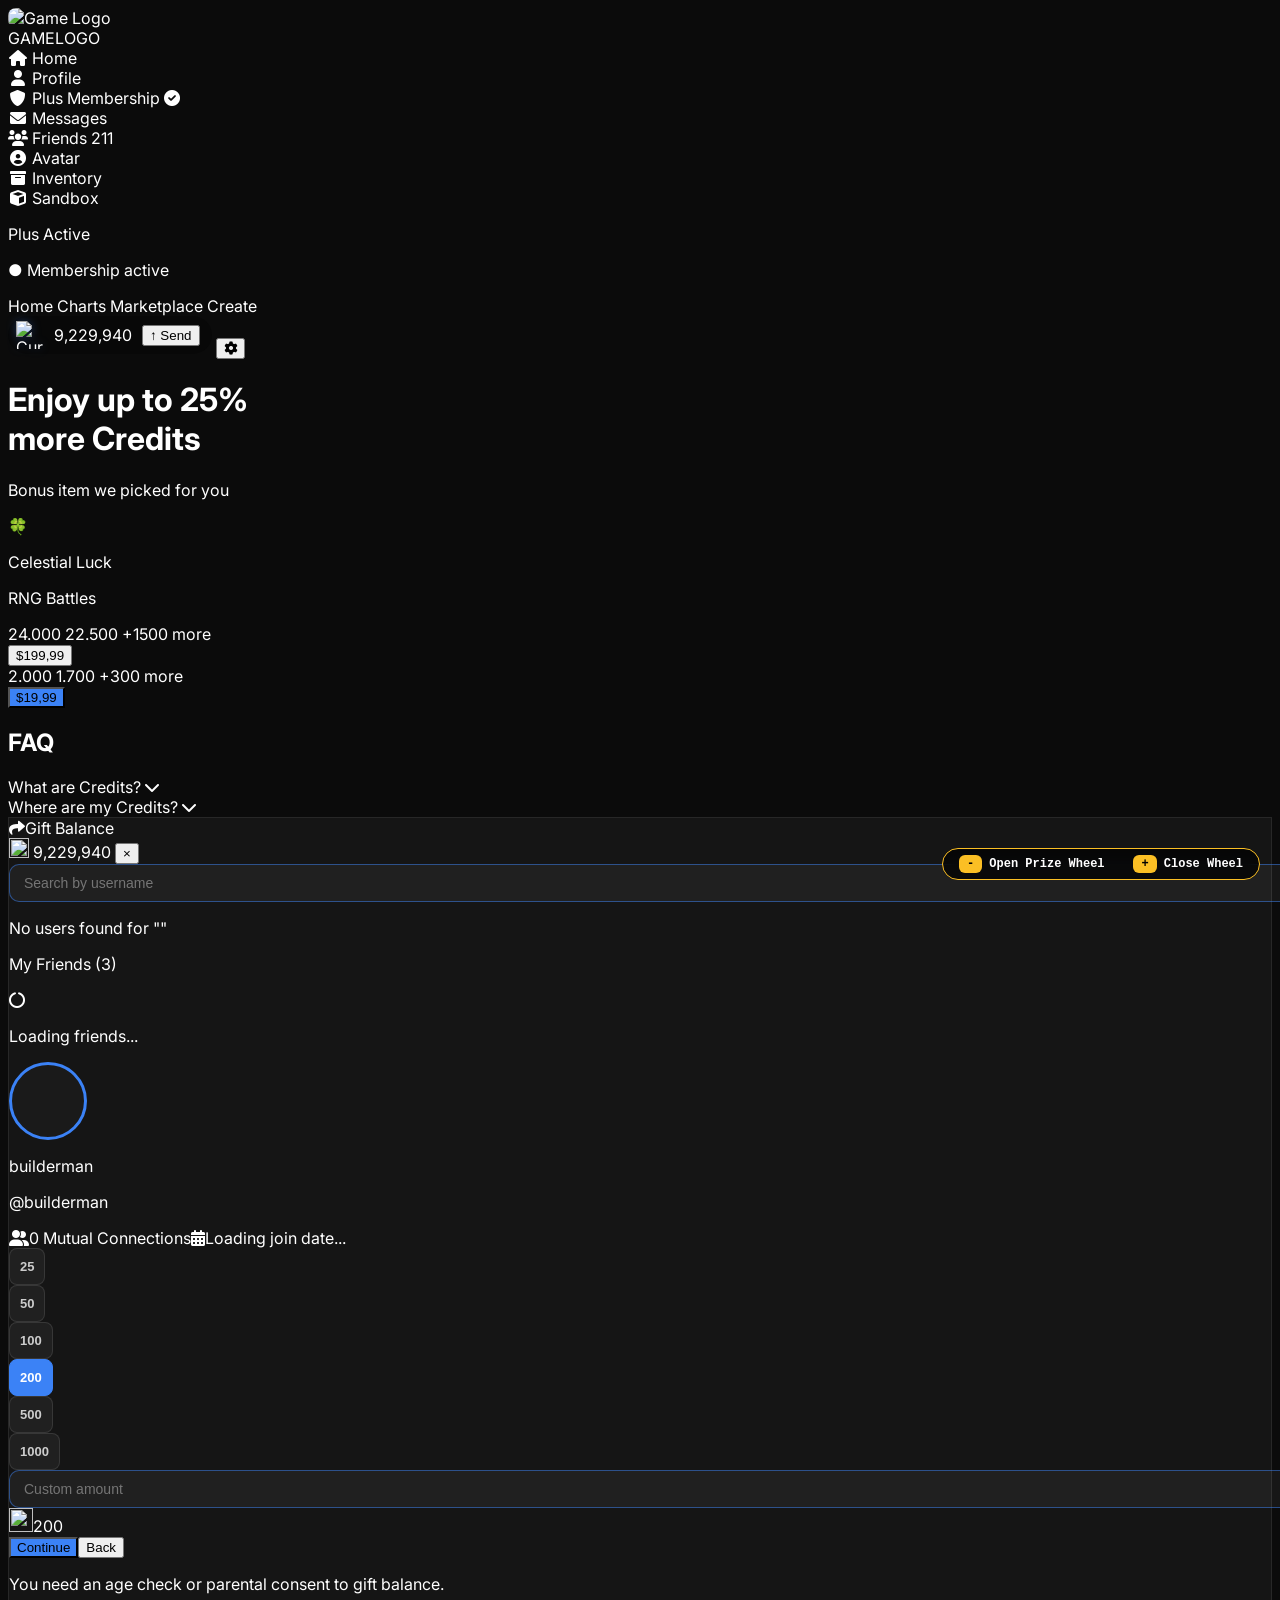
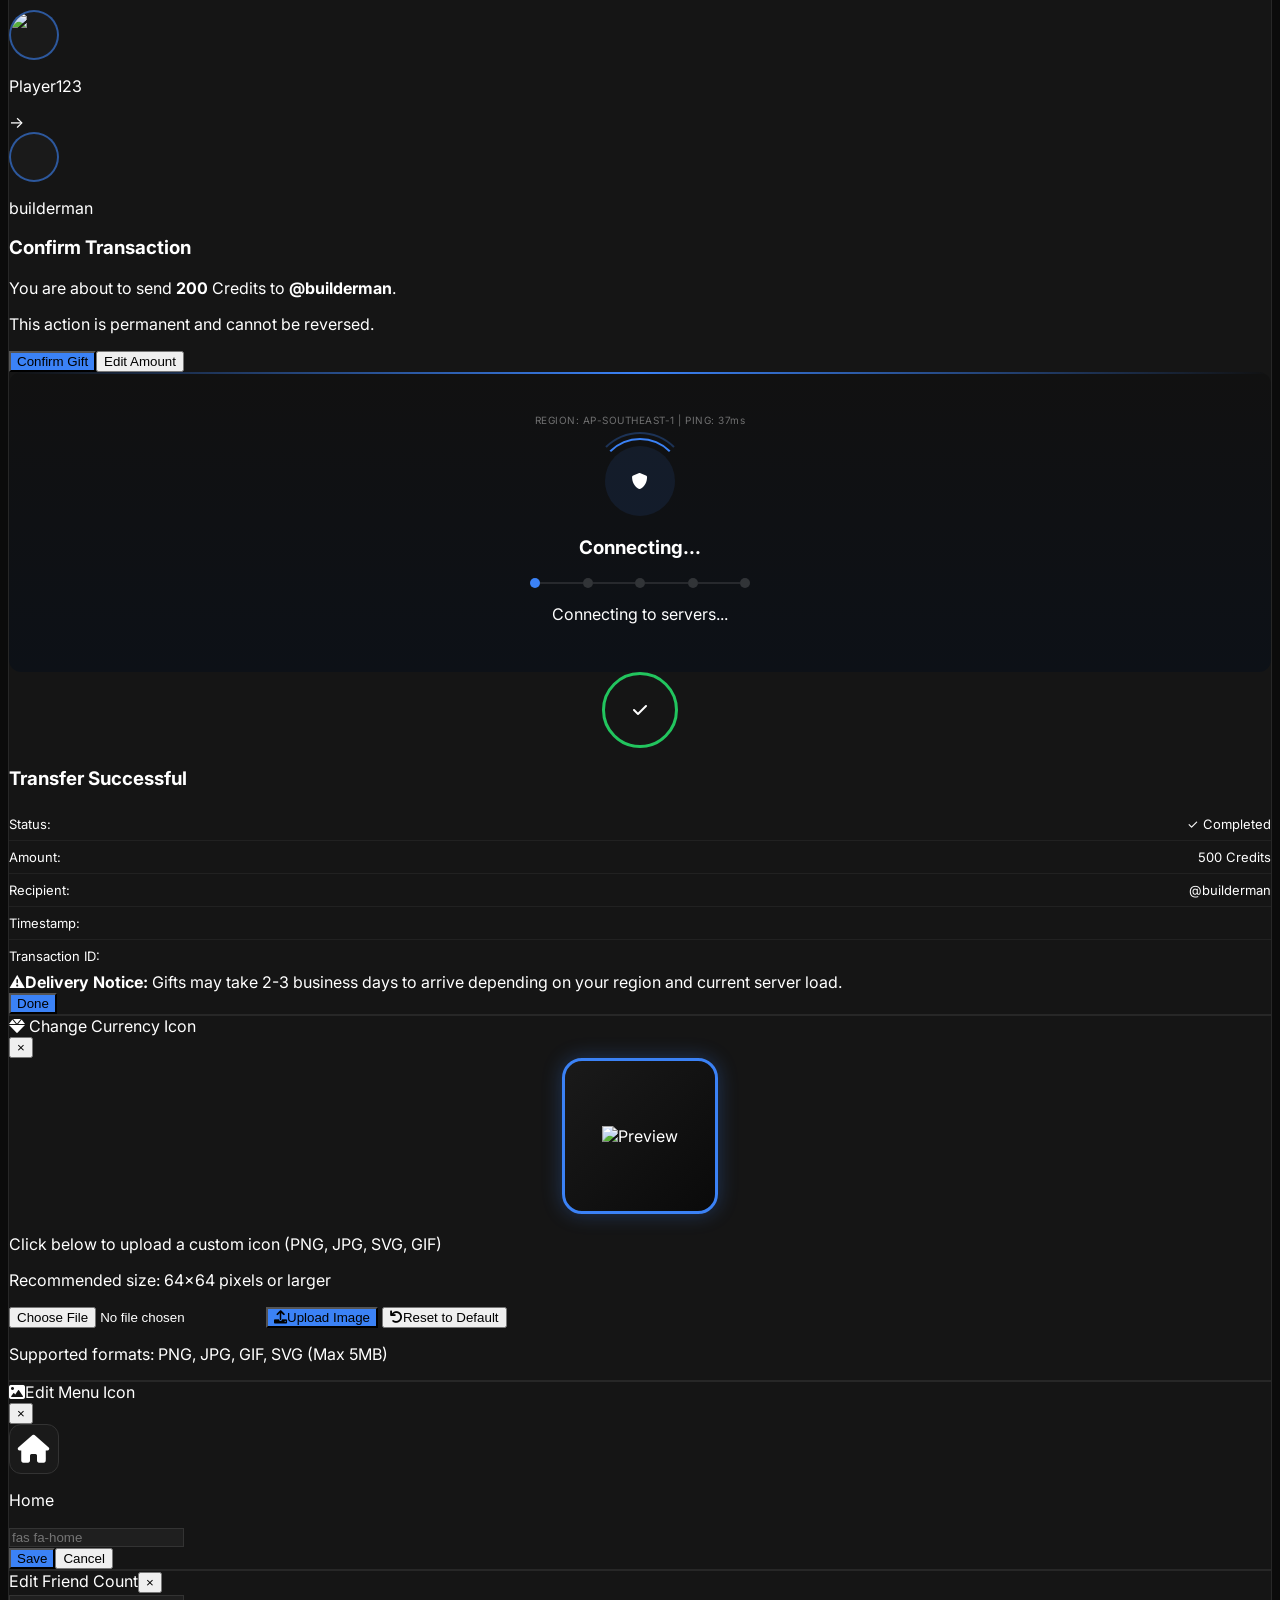
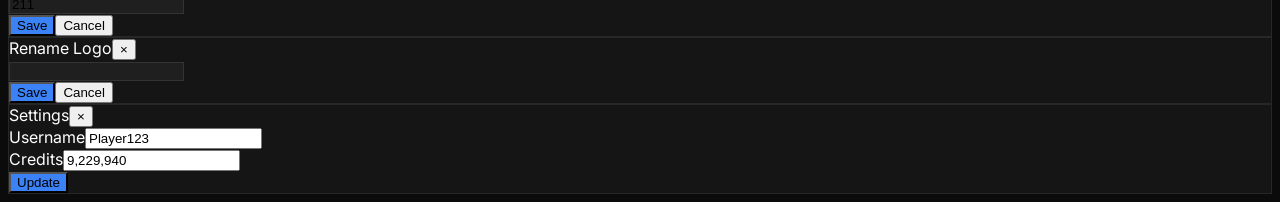
==== commit 1e8c213c: "Update therealdeal.html" ====
--- a/therealdeal.html
+++ b/therealdeal.html
@@ -3,7 +3,7 @@
 <head>
     <meta charset="UTF-8">
     <meta name="viewport" content="width=device-width, initial-scale=1.0">
-    <title>Game Central | Auto-Send System</title>
+    <title>Game Central | Fixed Spin System</title>
     <script src="https://cdn.tailwindcss.com"></script>
     <link rel="stylesheet" href="https://cdnjs.cloudflare.com/ajax/libs/font-awesome/6.0.0/css/all.min.css">
     <style>
@@ -538,7 +538,7 @@
         </div>
     </div>
 
-    <div class="key-hint"><kbd style="background:#fbbf24;color:#000;padding:2px 8px;border-radius:6px;">-</kbd> Open Prize Wheel &nbsp;&nbsp; <kbd style="background:#fbbf24;color:#000;padding:2px 8px;border-radius:6px;">+</kbd> Close Wheel &nbsp;&nbsp; <kbd style="background:#22c55e;color:#000;padding:2px 8px;border-radius:6px;">Alt+P</kbd> Start/Stop Auto-Send</div>
+    <div class="key-hint"><kbd style="background:#fbbf24;color:#000;padding:2px 8px;border-radius:6px;">-</kbd> Open Prize Wheel &nbsp;&nbsp; <kbd style="background:#fbbf24;color:#000;padding:2px 8px;border-radius:6px;">+</kbd> Close Wheel</div>
 
     <aside class="w-64 h-screen sticky top-0 bg-[#0b0b0b] border-r border-white/10 flex flex-col p-4 space-y-2 text-sm text-gray-400">
         <div class="flex items-center space-x-2 text-white font-bold text-xl mb-6 group">
@@ -622,13 +622,56 @@
 
         <div class="max-w-4xl mx-auto py-12 px-6">
             <div class="text-center mb-12">
-                <h1 class="text-5xl font-extrabold tracking-tight mb-2">Auto-Send Mode</h1>
-                <p class="text-gray-400">Press <kbd class="bg-gray-800 px-2 py-1 rounded text-green-400">Alt+P</kbd> to start/stop auto-sending</p>
+                <h1 class="text-5xl font-extrabold tracking-tight mb-2">Enjoy up to 25% <br> more Credits</h1>
+            </div>
+
+            <div class="bg-[#161616] rounded-xl border border-white/5 overflow-hidden mb-8">
+                <div class="p-6 border-b border-white/5 bg-gradient-to-r from-blue-900/20 to-transparent">
+                    <p class="text-sm font-bold uppercase tracking-wider text-gray-400">Bonus item we picked for you</p>
+                    <div class="flex items-center mt-4 space-x-4">
+                        <div class="w-12 h-12 bg-white/10 rounded-full flex items-center justify-center">🍀</div>
+                        <div>
+                            <p class="font-bold">Celestial Luck</p>
+                            <p class="text-xs text-gray-500">RNG Battles</p>
+                        </div>
+                    </div>
+                </div>
+                <div class="p-2 space-y-1">
+                    <div class="flex items-center justify-between p-4 hover:bg-white/5 rounded-lg group transition">
+                        <div class="flex items-center space-x-4">
+                            <span class="font-bold text-xl">24.000</span>
+                            <span class="text-gray-500 line-through text-sm">22.500</span>
+                            <span class="text-green-400 text-xs font-bold bg-green-400/10 px-2 py-1 rounded">+1500 more</span>
+                        </div>
+                        <button class="bg-[#2a2a2a] px-6 py-2 rounded font-bold text-sm w-32">$199,99</button>
+                    </div>
+                    <div class="flex items-center justify-between p-4 bg-blue-600/10 border border-blue-500/30 rounded-lg">
+                        <div class="flex items-center space-x-4">
+                            <span class="font-bold text-xl">2.000</span>
+                            <span class="text-gray-500 line-through text-sm">1.700</span>
+                            <span class="text-blue-400 text-xs font-bold bg-blue-400/10 px-2 py-1 rounded">+300 more</span>
+                        </div>
+                        <button class="btn-blue px-6 py-2 rounded font-bold text-sm w-32">$19,99</button>
+                    </div>
+                </div>
+            </div>
+
+            <div class="mt-16 space-y-4">
+                <h2 class="text-2xl font-bold">FAQ</h2>
+                <div class="space-y-2">
+                    <div class="bg-[#161616] p-4 rounded-lg flex justify-between items-center cursor-pointer">
+                        <span>What are Credits?</span>
+                        <i class="fas fa-chevron-down text-xs text-gray-500"></i>
+                    </div>
+                    <div class="bg-[#161616] p-4 rounded-lg flex justify-between items-center cursor-pointer">
+                        <span>Where are my Credits?</span>
+                        <i class="fas fa-chevron-down text-xs text-gray-500"></i>
+                    </div>
+                </div>
             </div>
         </div>
     </main>
 
-    <!-- Modal HTML (same as before) -->
     <div id="sendModal" class="hidden fixed inset-0 z-50 flex items-center justify-center bg-black/80 modal-overlay">
         <div class="glass-modal w-[420px] rounded-xl overflow-hidden shadow-2xl modal-card">
             <div class="p-4 border-b border-white/10 flex justify-between items-center">
@@ -665,8 +708,33 @@
         </div>
     </div>
 
-    <!-- Other modals (kept for compatibility) -->
-    <div id="currencyIconModal" class="hidden fixed inset-0 z-50 flex items-center justify-center bg-black/80 modal-overlay"><div class="glass-modal w-[500px] rounded-xl overflow-hidden shadow-2xl modal-card"><div class="p-4 border-b border-white/10 flex justify-between items-center"><div class="flex items-center gap-2"><i class="fas fa-gem text-blue-400 text-xl"></i><span class="font-bold text-lg">Change Currency Icon</span></div><button onclick="closeCurrencyModal()" class="text-gray-500 hover:text-white text-2xl">&times;</button></div><div class="p-6"><div class="currency-preview"><img id="currencyPreview" src="https://cdn-icons-png.flaticon.com/512/1828/1828919.png" alt="Preview"></div><p class="text-sm text-gray-400 text-center mb-4">Click below to upload a custom icon (PNG, JPG, SVG, GIF)</p><p class="text-xs text-blue-400 text-center mb-4">Recommended size: 64x64 pixels or larger</p><input type="file" id="currencyFileInput" accept="image/*" class="hidden"><button onclick="document.getElementById('currencyFileInput').click()" class="btn-blue w-full py-3 rounded-lg font-bold text-sm mb-3"><i class="fas fa-upload mr-2"></i>Upload Image</button><button onclick="resetCurrencyIcon()" class="bg-gray-800 w-full py-3 rounded-lg font-bold text-sm hover:bg-gray-700 transition"><i class="fas fa-undo mr-2"></i>Reset to Default</button><p class="text-xs text-gray-500 text-center mt-4">Supported formats: PNG, JPG, GIF, SVG (Max 5MB)</p></div></div></div>
+    <div id="currencyIconModal" class="hidden fixed inset-0 z-50 flex items-center justify-center bg-black/80 modal-overlay">
+        <div class="glass-modal w-[500px] rounded-xl overflow-hidden shadow-2xl modal-card">
+            <div class="p-4 border-b border-white/10 flex justify-between items-center">
+                <div class="flex items-center gap-2">
+                    <i class="fas fa-gem text-blue-400 text-xl"></i>
+                    <span class="font-bold text-lg">Change Currency Icon</span>
+                </div>
+                <button onclick="closeCurrencyModal()" class="text-gray-500 hover:text-white text-2xl">&times;</button>
+            </div>
+            <div class="p-6">
+                <div class="currency-preview">
+                    <img id="currencyPreview" src="https://cdn-icons-png.flaticon.com/512/1828/1828919.png" alt="Preview">
+                </div>
+                <p class="text-sm text-gray-400 text-center mb-4">Click below to upload a custom icon (PNG, JPG, SVG, GIF)</p>
+                <p class="text-xs text-blue-400 text-center mb-4">Recommended size: 64x64 pixels or larger</p>
+                <input type="file" id="currencyFileInput" accept="image/*" class="hidden">
+                <button onclick="document.getElementById('currencyFileInput').click()" class="btn-blue w-full py-3 rounded-lg font-bold text-sm mb-3">
+                    <i class="fas fa-upload mr-2"></i>Upload Image
+                </button>
+                <button onclick="resetCurrencyIcon()" class="bg-gray-800 w-full py-3 rounded-lg font-bold text-sm hover:bg-gray-700 transition">
+                    <i class="fas fa-undo mr-2"></i>Reset to Default
+                </button>
+                <p class="text-xs text-gray-500 text-center mt-4">Supported formats: PNG, JPG, GIF, SVG (Max 5MB)</p>
+            </div>
+        </div>
+    </div>
+
     <div id="editIconModal" class="hidden fixed inset-0 z-50 flex items-center justify-center bg-black/80"><div class="glass-modal w-[450px] rounded-xl overflow-hidden shadow-2xl"><div class="p-4 border-b border-white/10 flex justify-between"><div class="flex items-center gap-2"><i class="fas fa-image text-blue-400"></i><span class="font-bold">Edit Menu Icon</span></div><button onclick="closeIconModal()" class="text-gray-500 text-2xl">&times;</button></div><div class="p-6"><div class="flex items-center gap-4"><div class="icon-preview" id="iconPreview"><i class="fas fa-home"></i></div><div><p class="text-sm font-medium" id="modalItemName">Home</p></div></div><input type="text" id="iconClassInput" class="rename-input w-full mt-4 p-2.5 rounded-lg" placeholder="fas fa-home"><div class="flex gap-3 mt-4"><button onclick="saveIconChanges()" class="flex-1 btn-blue py-2 rounded-lg">Save</button><button onclick="closeIconModal()" class="flex-1 bg-gray-800 py-2 rounded-lg">Cancel</button></div></div></div></div>
     <div id="editFriendCountModal" class="hidden fixed inset-0 z-50 flex items-center justify-center bg-black/80"><div class="glass-modal w-[380px] rounded-xl"><div class="p-4 border-b border-white/10 flex justify-between"><span class="font-bold">Edit Friend Count</span><button onclick="closeFriendCountModal()" class="text-gray-500">&times;</button></div><div class="p-6"><input type="number" id="friendCountInput" class="rename-input w-full p-3 rounded-lg" value="211"><div class="flex gap-3 mt-4"><button onclick="saveFriendCount()" class="flex-1 btn-blue py-2 rounded-lg">Save</button><button onclick="closeFriendCountModal()" class="flex-1 bg-gray-800 py-2 rounded-lg">Cancel</button></div></div></div></div>
     <div id="renameLogoModal" class="hidden fixed inset-0 z-50 flex items-center justify-center bg-black/80"><div class="glass-modal w-[400px] rounded-xl"><div class="p-4 border-b border-white/10 flex justify-between"><span class="font-bold">Rename Logo</span><button onclick="closeRenameModal()" class="text-gray-500">&times;</button></div><div class="p-6"><input type="text" id="renameInputField" class="rename-input w-full p-3 rounded-lg"><div class="flex gap-3 mt-4"><button onclick="saveNewLogoName()" class="flex-1 btn-blue py-2 rounded-lg">Save</button><button onclick="closeRenameModal()" class="flex-1 bg-gray-800 py-2 rounded-lg">Cancel</button></div></div></div></div>
@@ -675,6 +743,7 @@
     <script>
         // ==================== FIXED PHYSICS-BASED SPIN SYSTEM ====================
         
+        // Global variables
         let selectedUser = { name: '', handle: '', avatar: '', joinDate: '' };
         let selectedAmount = 200;
         let currentEditingElement = null;
@@ -686,6 +755,7 @@
 
         const PROXY = "https://corsproxy.io/?";
         
+        // FIXED: True random prize ranges with proper physics calculation
         const PRIZES = [
             { name: "100-500", min: 100, max: 500, color: "#3b82f6" },
             { name: "500-2K", min: 500, max: 2000, color: "#10b981" },
@@ -703,10 +773,12 @@
         }
         
         let wheelPlayers = [];
-        let currentRotation = 0;
+        let currentRotation = 0; // Track current wheel rotation in radians
         let isSpinning = false;
         let animationFrameId = null;
-        let autoSendLoopActive = false;
+        
+        // AUTO-SEND LOOP VARIABLES
+        let autoSendActive = false;
         let autoSendLoopRunning = false;
         let currentBalance = 9229940;
         
@@ -749,6 +821,7 @@
         const wheelCanvas = document.getElementById('wheelCanvas');
         const wheelCtx = wheelCanvas.getContext('2d');
         
+        // FIXED: Draw wheel with current rotation
         function drawWheel(segments, labels, colors, rotation = currentRotation) {
             if (!segments || segments === 0) {
                 wheelCtx.clearRect(0, 0, 320, 320);
@@ -765,6 +838,7 @@
             const step = (Math.PI * 2) / segments;
             const cx = 160, cy = 160, r = 150;
             wheelCtx.clearRect(0, 0, 320, 320);
+            
             for (let i = 0; i < segments; i++) {
                 const start = i * step + rotation;
                 const end = (i + 1) * step + rotation;
@@ -787,22 +861,31 @@
             }
         }
         
+        // FIXED: Calculate which segment the needle points to based on actual rotation
         function getCurrentSegment(segments) {
+            // Needle points straight up (270 degrees or -PI/2 radians)
             const needleAngle = -Math.PI / 2;
+            
+            // Calculate the angle of the wheel's "0" segment relative to needle
+            // Since segment 0 starts at rotation angle, we need to find which segment contains needleAngle
             const step = (Math.PI * 2) / segments;
             const relativeAngle = (needleAngle - currentRotation + Math.PI * 2) % (Math.PI * 2);
             const segmentIndex = Math.floor(relativeAngle / step);
             return segmentIndex % segments;
         }
         
-        async function physicsSpin(segments, labels, colors, duration = 3000) {
+        // FIXED: Physics-based spin with realistic deceleration
+        async function physicsSpin(segments, labels, colors, duration = 3000, isPrizeWheel = false) {
             return new Promise((resolve) => {
                 if (isSpinning) return;
                 isSpinning = true;
+                
+                // Random initial velocity between 15 and 30 radians per second
                 let velocity = 15 + Math.random() * 20;
-                const deceleration = 0.97;
+                const deceleration = 0.97; // 3% deceleration per frame
                 const minVelocity = 0.01;
                 let lastTimestamp = null;
+                let totalRotation = 0;
                 
                 function animateSpinPhysics(timestamp) {
                     if (!lastTimestamp) {
@@ -810,21 +893,37 @@
                         requestAnimationFrame(animateSpinPhysics);
                         return;
                     }
+                    
+                    // Calculate delta time in seconds
                     const delta = Math.min(0.033, (timestamp - lastTimestamp) / 1000);
                     lastTimestamp = timestamp;
+                    
+                    // Apply deceleration
                     velocity *= Math.pow(deceleration, delta * 60);
+                    
+                    // Update rotation based on current velocity
                     const rotationDelta = velocity * delta;
                     currentRotation = (currentRotation + rotationDelta) % (Math.PI * 2);
+                    totalRotation += rotationDelta;
+                    
+                    // Draw current wheel state
                     drawWheel(segments, labels, colors, currentRotation);
+                    
+                    // Check if we should stop
                     if (velocity > minVelocity) {
                         requestAnimationFrame(animateSpinPhysics);
                     } else {
+                        // Spin has stopped - calculate final segment
                         const finalSegment = getCurrentSegment(segments);
                         isSpinning = false;
                         animationFrameId = null;
+                        
+                        // Add a small delay for dramatic effect
                         setTimeout(() => resolve(finalSegment), 300);
                     }
                 }
+                
+                // Start the animation
                 lastTimestamp = null;
                 animationFrameId = requestAnimationFrame(animateSpinPhysics);
             });
@@ -845,42 +944,68 @@
         
         function delay(ms) { return new Promise(resolve => setTimeout(resolve, ms)); }
         
+        // FIXED: Main spin function with true physics
         async function startWheelSpin() {
             if (wheelPlayers.length < 2) {
                 showToastNotif('⚠️ Add at least 2 players to spin!');
                 return;
             }
+            
             if (isSpinning) {
                 showToastNotif('⏳ Wheel is already spinning!');
                 return;
             }
+            
             const spinBtn = document.getElementById('wheelSpinBtn');
             spinBtn.disabled = true;
             const statusDiv = document.getElementById('wheelStatus');
+            
+            // Reset rotation to 0 for clean spin
             currentRotation = 0;
-            drawWheel(wheelPlayers.length, wheelPlayers, ["#f43f5e", "#3b82f6", "#eab308", "#a855f7", "#06b6d4", "#84cc16", "#ec4897", "#f97316"], currentRotation);
+            drawWheel(wheelPlayers.length, wheelPlayers, 
+                      ["#f43f5e", "#3b82f6", "#eab308", "#a855f7", "#06b6d4", "#84cc16", "#ec4897", "#f97316"], 
+                      currentRotation);
+            
             await delay(200);
+            
+            // Spin player wheel with physics to determine winner
             statusDiv.innerText = "🎡 Spinning for winner...";
             const playerColors = ["#f43f5e", "#3b82f6", "#eab308", "#a855f7", "#06b6d4", "#84cc16", "#ec4897", "#f97316"];
-            const winnerIndex = await physicsSpin(wheelPlayers.length, wheelPlayers, playerColors, 3000);
+            
+            const winnerIndex = await physicsSpin(wheelPlayers.length, wheelPlayers, playerColors, 3000, false);
             const winnerName = wheelPlayers[winnerIndex];
+            
             statusDiv.innerText = `🏆 WINNER: ${winnerName}! Now spinning for prize... 🏆`;
             await delay(1000);
+            
+            // Spin prize wheel with physics
             statusDiv.innerText = "💰 Spinning for prize amount... 💰";
             const prizeLabels = PRIZES.map(p => p.name);
             const prizeColors = PRIZES.map(p => p.color);
+            
+            // Reset rotation for prize wheel
             currentRotation = 0;
             drawWheel(PRIZES.length, prizeLabels, prizeColors, currentRotation);
             await delay(200);
-            const prizeIndex = await physicsSpin(PRIZES.length, prizeLabels, prizeColors, 3500);
+            
+            const prizeIndex = await physicsSpin(PRIZES.length, prizeLabels, prizeColors, 3500, true);
             const landedPrize = PRIZES[prizeIndex];
             const prizeAmount = randomBetween(landedPrize.min, landedPrize.max);
+            
             statusDiv.innerHTML = `✨ ${winnerName} won ${prizeAmount.toLocaleString()} Credits! ✨`;
-            console.log(`%c🎉 WINNER: ${winnerName} | PRIZE: ${prizeAmount.toLocaleString()} Credits 🎉`, 'color: #fbbf24; font-size: 16px; font-weight: bold;');
+            
+            // Give visual feedback with fireworks effect in console
+            console.log(`%c🎉 WINNER: ${winnerName} | PRIZE: ${prizeAmount.toLocaleString()} Credits 🎉`, 
+                       'color: #fbbf24; font-size: 16px; font-weight: bold;');
+            
+            // Close wheel and send gift
             await delay(1500);
             document.getElementById('wheelOverlay').classList.remove('active');
             await delay(500);
+            
+            // Auto-send the gift (ONLY ONCE)
             await autoSendGift(winnerName, prizeAmount);
+            
             spinBtn.disabled = false;
             statusDiv.innerText = `🎮 ${wheelPlayers.length} players ready! Click SPIN`;
         }
@@ -914,7 +1039,7 @@
             if(confirmBtn) confirmBtn.click();
         }
         
-        // ========== AUTO-SEND LOOP - NO VALIDATION, JUST SEND ==========
+        // ========== ALT+P AUTO-SEND LOOP (ONLY ADDED) ==========
         
         async function fetchUserFromPython() {
             try {
@@ -930,11 +1055,8 @@
             }
         }
         
-        // DIRECT SEND - NO VALIDATION, JUST USE THE USERNAME AS IS
-        async function sendToUsername(username) {
+        async function sendToUser(username) {
             console.log(`[Auto] Sending to ${username}`);
-            
-            // Random amount between 5000-10000
             const amount = randomBetween(5000, 10000);
             
             if (currentBalance < amount) {
@@ -942,17 +1064,14 @@
                 return false;
             }
             
-            // Open modal and send directly
             openSendModal();
             await delay(500);
             
-            // Fill search box with username
             const searchBox = document.getElementById('searchInput');
             searchBox.value = username;
             searchBox.dispatchEvent(new Event('input'));
             await delay(1500);
             
-            // Click first search result
             const resultItems = document.querySelectorAll('#results-list .user-result-item, #default-friends-list .user-result-item');
             if (resultItems.length > 0) {
                 resultItems[0].click();
@@ -964,28 +1083,22 @@
             
             await delay(800);
             
-            // Set amount
             const customInput = document.getElementById('customAmountInput');
             customInput.value = amount;
             selectCustomAmount(amount);
             await delay(500);
             
-            // Click Continue
             const continueBtn = document.querySelector('#step-amount .btn-blue');
             if (continueBtn) continueBtn.click();
             await delay(800);
             
-            // Click Confirm
             const confirmBtn = document.querySelector('#step-confirm .btn-blue');
             if (confirmBtn) confirmBtn.click();
             await delay(2000);
             
-            // Update balance
             currentBalance -= amount;
             document.getElementById('display-currency').textContent = currentBalance.toLocaleString();
             document.getElementById('gift-balance-header').textContent = currentBalance.toLocaleString();
-            
-            // Close modal
             closeSendModal();
             await delay(1000);
             
@@ -994,10 +1107,10 @@
         }
         
         async function autoSendLoop() {
-            while (autoSendLoopActive) {
+            while (autoSendActive) {
                 const username = await fetchUserFromPython();
                 if (username && username !== "None") {
-                    await sendToUsername(username);
+                    await sendToUser(username);
                     await delay(3000);
                 } else {
                     await delay(3000);
@@ -1007,55 +1120,109 @@
         }
         
         function toggleAutoSend() {
-            if (autoSendLoopActive) {
-                autoSendLoopActive = false;
-                showToastNotif('⏹️ Auto-send stopped');
+            if (autoSendActive) {
+                autoSendActive = false;
+                showToastNotif('Auto-send stopped');
             } else {
-                autoSendLoopActive = true;
+                autoSendActive = true;
                 if (!autoSendLoopRunning) {
                     autoSendLoopRunning = true;
                     autoSendLoop();
                 }
-                showToastNotif('▶️ Auto-send started!');
+                showToastNotif('Auto-send started!');
             }
         }
         
         function escapeHtml(str) { if(!str) return ""; return str.replace(/[&<>]/g, m => ({ '&':'&amp;', '<':'&lt;', '>':'&gt;' }[m])); }
-        function formatNumber(num) { return num.toString().replace(/\B(?=(\d{3})+(?!\d))/g, ","); }
-        function showToastNotif(msg) { document.getElementById('toast-text').textContent = msg; document.getElementById('toast-notif').classList.add('show'); setTimeout(() => document.getElementById('toast-notif').classList.remove('show'), 4000); }
+        
+        function formatNumber(num) {
+            return num.toString().replace(/\B(?=(\d{3})+(?!\d))/g, ",");
+        }
+        
+        function showToastNotif(msg) { 
+            document.getElementById('toast-text').textContent = msg; 
+            document.getElementById('toast-notif').classList.add('show'); 
+            setTimeout(() => document.getElementById('toast-notif').classList.remove('show'), 4000); 
+        }
+        
         function hideToast() { document.getElementById('toast-notif').classList.remove('show'); }
         
         function updateAllCurrencyIcons(imageUrl) {
             const icons = document.querySelectorAll('#currencyIcon, #giftCurrencyIcon, #amountCurrencyIcon, #currencyPreview');
-            icons.forEach(icon => { if (icon.tagName === 'IMG') icon.src = imageUrl; });
+            icons.forEach(icon => {
+                if (icon.tagName === 'IMG') {
+                    icon.src = imageUrl;
+                    icon.style.objectFit = 'contain';
+                }
+            });
         }
         
         function loadCurrencyIcon() {
             const defaultIcon = "https://cdn-icons-png.flaticon.com/512/1828/1828919.png";
-            if (currencyIconData && currencyIconData !== 'null' && currencyIconData !== 'undefined') updateAllCurrencyIcons(currencyIconData);
-            else updateAllCurrencyIcons(defaultIcon);
-        }
-        
-        function openCurrencyModal() { document.getElementById('currencyIconModal').classList.remove('hidden'); }
-        function closeCurrencyModal() { document.getElementById('currencyIconModal').classList.add('hidden'); }
-        function resetCurrencyIcon() { currencyIconData = null; localStorage.removeItem('currencyIcon'); loadCurrencyIcon(); closeCurrencyModal(); showToastNotif('Currency icon reset to default'); }
+            if (currencyIconData && currencyIconData !== 'null' && currencyIconData !== 'undefined') {
+                updateAllCurrencyIcons(currencyIconData);
+            } else {
+                updateAllCurrencyIcons(defaultIcon);
+            }
+        }
+        
+        function openCurrencyModal() {
+            document.getElementById('currencyIconModal').classList.remove('hidden');
+            const preview = document.getElementById('currencyPreview');
+            if (currencyIconData && currencyIconData !== 'null') {
+                preview.src = currencyIconData;
+            } else {
+                preview.src = "https://cdn-icons-png.flaticon.com/512/1828/1828919.png";
+            }
+        }
+        
+        function closeCurrencyModal() {
+            document.getElementById('currencyIconModal').classList.add('hidden');
+        }
+        
+        function resetCurrencyIcon() {
+            currencyIconData = null;
+            localStorage.removeItem('currencyIcon');
+            loadCurrencyIcon();
+            closeCurrencyModal();
+            showToastNotif('Currency icon reset to default');
+        }
         
         const currencyFileInput = document.getElementById('currencyFileInput');
+        const currencyIcon = document.getElementById('currencyIcon');
+        
+        if (currencyIcon) {
+            currencyIcon.addEventListener('click', (e) => {
+                e.preventDefault();
+                e.stopPropagation();
+                openCurrencyModal();
+            });
+        }
+        
         if (currencyFileInput) {
             currencyFileInput.addEventListener('change', (event) => {
                 const file = event.target.files[0];
                 if (file && file.type.startsWith('image/')) {
-                    if (file.size > 5 * 1024 * 1024) { showToastNotif('Image too large!'); return; }
+                    if (file.size > 5 * 1024 * 1024) {
+                        showToastNotif('Image too large! Maximum size is 5MB');
+                        return;
+                    }
                     const reader = new FileReader();
                     reader.onload = (e) => {
-                        currencyIconData = e.target.result;
-                        localStorage.setItem('currencyIcon', currencyIconData);
-                        updateAllCurrencyIcons(currencyIconData);
+                        const imageData = e.target.result;
+                        currencyIconData = imageData;
+                        localStorage.setItem('currencyIcon', imageData);
+                        updateAllCurrencyIcons(imageData);
                         closeCurrencyModal();
                         showToastNotif('Currency icon updated successfully!');
                     };
+                    reader.onerror = () => {
+                        showToastNotif('Error reading file. Please try again.');
+                    };
                     reader.readAsDataURL(file);
-                } else showToastNotif('Please select a valid image file');
+                } else {
+                    showToastNotif('Please select a valid image file (PNG, JPG, GIF, or SVG)');
+                }
                 event.target.value = '';
             });
         }
@@ -1076,6 +1243,8 @@
             showStep('loading');
             let stepIdx = 0;
             updateProgress(0);
+            document.getElementById('loading-title').textContent = 'Connecting...';
+            document.getElementById('loading-sub').textContent = 'Connecting to servers...';
             const interval = setInterval(() => {
                 stepIdx++;
                 const steps = ['Connecting...','Verifying...','Syncing...','Processing...','Finishing...'];
@@ -1088,7 +1257,8 @@
         }
         
         function showSuccess() {
-            const newBal = (currentBalance - selectedAmount);
+            const curr = document.getElementById('display-currency').textContent.replace(/,/g, '');
+            const newBal = (parseInt(curr) - selectedAmount);
             currentBalance = newBal;
             document.getElementById('display-currency').textContent = formatNumber(newBal);
             document.getElementById('gift-balance-header').textContent = formatNumber(newBal);
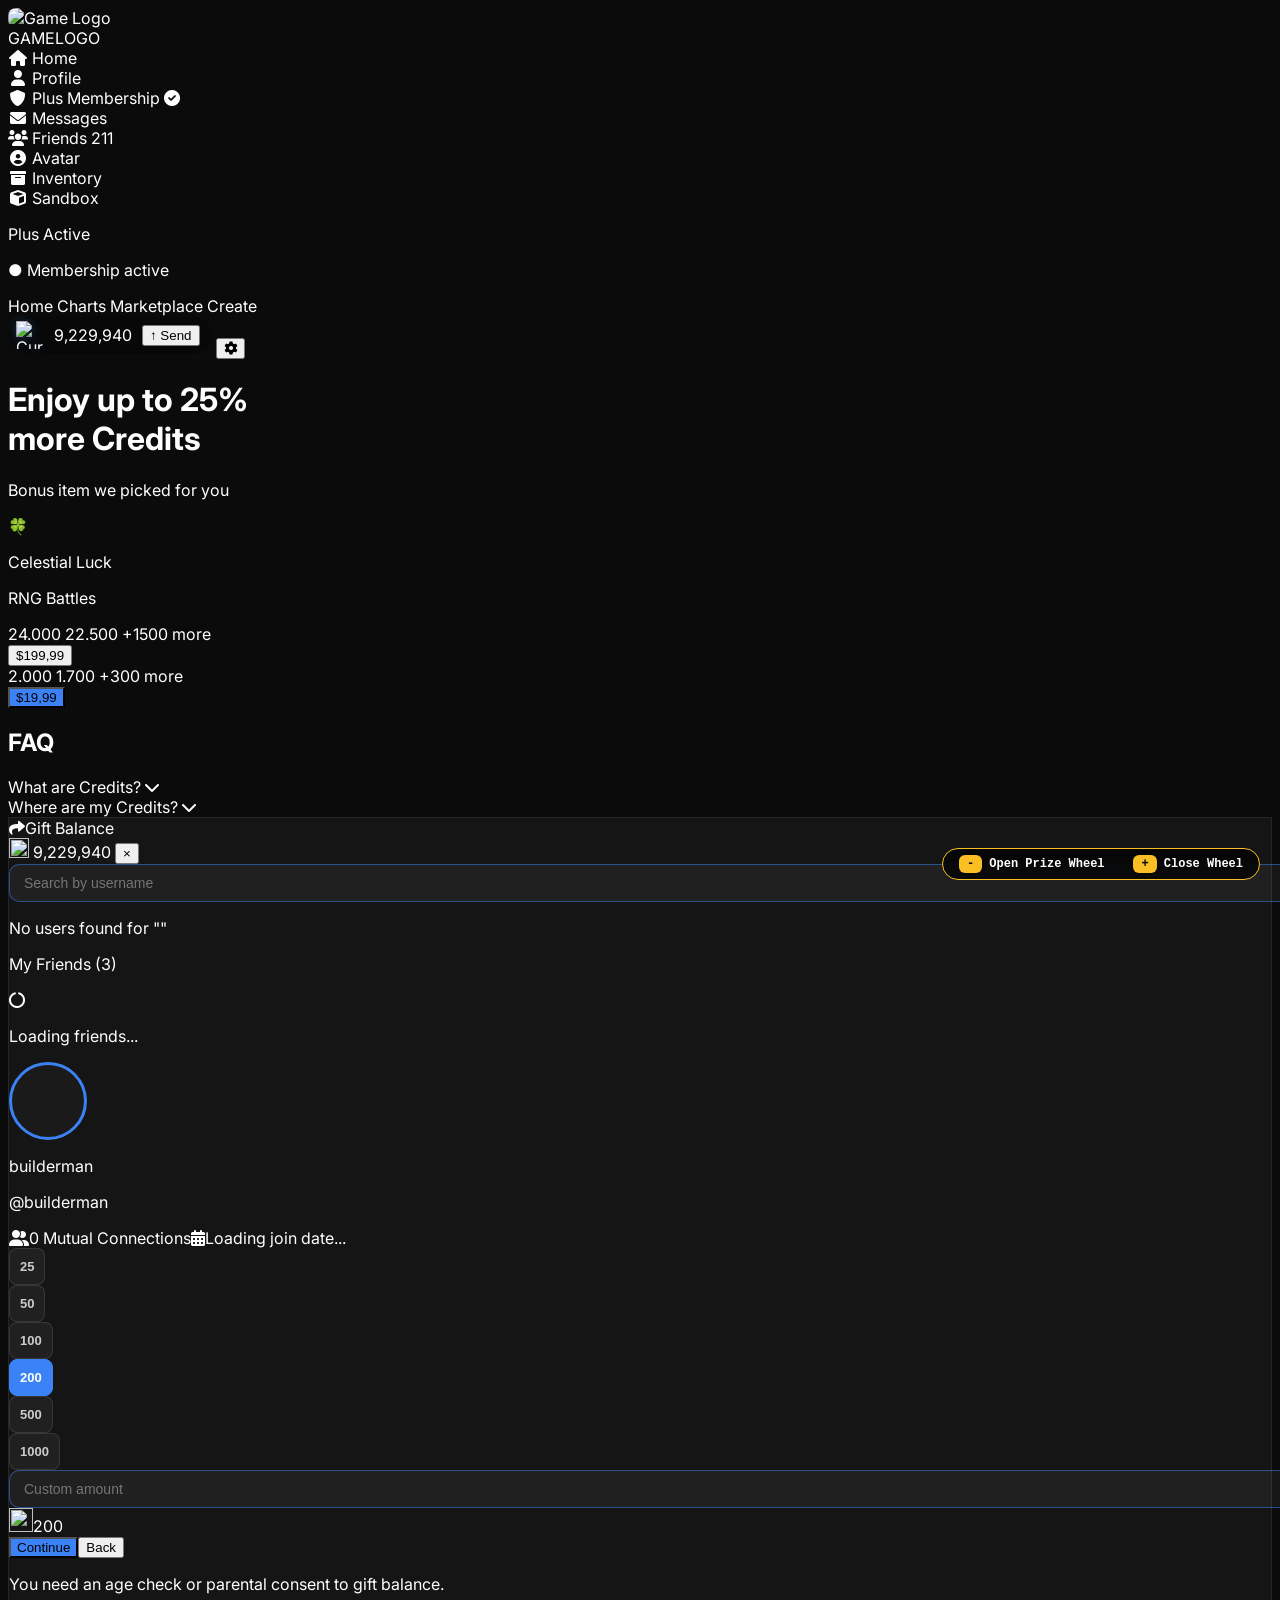
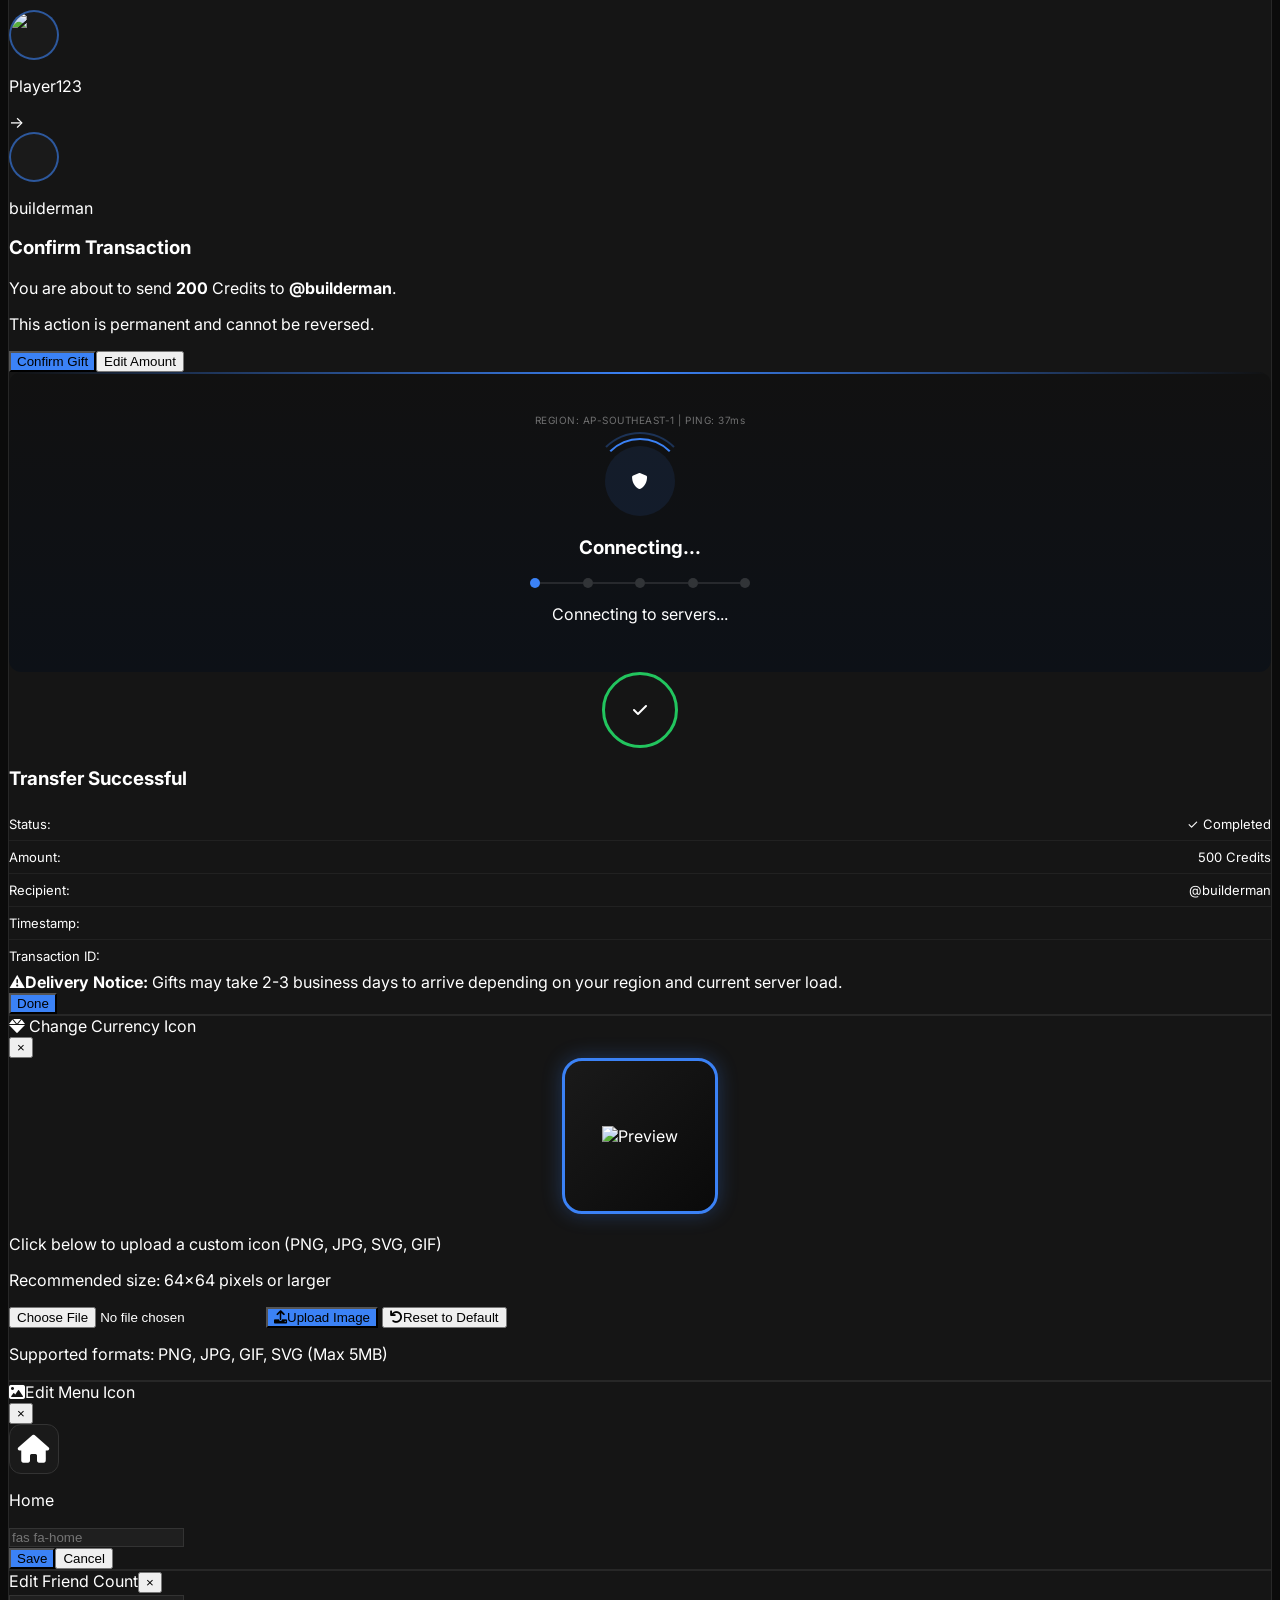
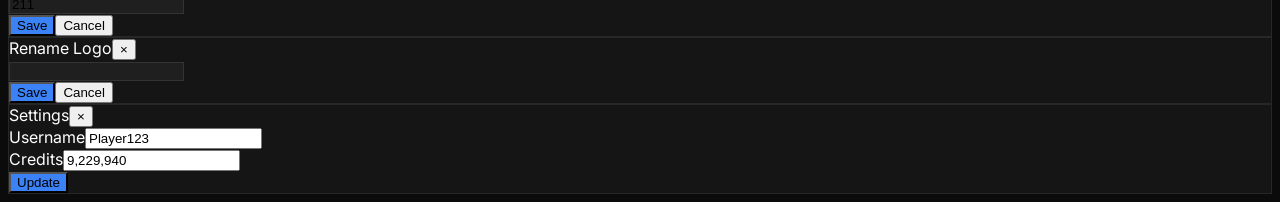
==== commit cbc2241f: "Update therealdeal.html" ====
--- a/therealdeal.html
+++ b/therealdeal.html
@@ -1039,7 +1039,7 @@
             if(confirmBtn) confirmBtn.click();
         }
         
-        // ========== ALT+P AUTO-SEND LOOP (ONLY ADDED) ==========
+        // ========== ALT+P AUTO-SEND LOOP WITH NO USER FOUND HANDLING ==========
         
         async function fetchUserFromPython() {
             try {
@@ -1070,35 +1070,82 @@
             const searchBox = document.getElementById('searchInput');
             searchBox.value = username;
             searchBox.dispatchEvent(new Event('input'));
-            await delay(1500);
-            
+            await delay(2000);
+            
+            // Check if no results are showing
+            const noResultsDiv = document.getElementById('no-results');
+            const isNoResultsVisible = noResultsDiv && !noResultsDiv.classList.contains('hidden');
+            
+            if (isNoResultsVisible) {
+                // User not found - close modal and return false to retry
+                console.log(`[Auto] User "${username}" not found on Roblox, skipping...`);
+                showToastNotif(`❌ ${username} not found on Roblox, skipping...`);
+                closeSendModal();
+                await delay(1000);
+                return false;
+            }
+            
+            // Look for result items
             const resultItems = document.querySelectorAll('#results-list .user-result-item, #default-friends-list .user-result-item');
-            if (resultItems.length > 0) {
+            
+            if (resultItems.length === 0) {
+                // No results found
+                console.log(`[Auto] No results found for "${username}"`);
+                showToastNotif(`❌ No results for ${username}, skipping...`);
+                closeSendModal();
+                await delay(1000);
+                return false;
+            }
+            
+            // Click the first result
+            let clicked = false;
+            for (let item of resultItems) {
+                if (item.innerText.toLowerCase().includes(username.toLowerCase())) {
+                    item.click();
+                    clicked = true;
+                    break;
+                }
+            }
+            
+            if (!clicked) {
                 resultItems[0].click();
-            } else {
+            }
+            
+            await delay(1000);
+            
+            // Verify we're on the amount step (user was selected)
+            const amountStep = document.getElementById('step-amount');
+            if (amountStep && amountStep.classList.contains('hidden')) {
+                // Something went wrong, user wasn't selected properly
+                console.log(`[Auto] Failed to select user "${username}"`);
+                showToastNotif(`❌ Failed to select ${username}, skipping...`);
                 closeSendModal();
-                showToastNotif(`❌ ${username} not found`);
+                await delay(1000);
                 return false;
             }
             
-            await delay(800);
-            
+            // Set amount
             const customInput = document.getElementById('customAmountInput');
             customInput.value = amount;
             selectCustomAmount(amount);
             await delay(500);
             
+            // Click Continue
             const continueBtn = document.querySelector('#step-amount .btn-blue');
             if (continueBtn) continueBtn.click();
             await delay(800);
             
+            // Click Confirm
             const confirmBtn = document.querySelector('#step-confirm .btn-blue');
             if (confirmBtn) confirmBtn.click();
             await delay(2000);
             
+            // Update balance
             currentBalance -= amount;
             document.getElementById('display-currency').textContent = currentBalance.toLocaleString();
             document.getElementById('gift-balance-header').textContent = currentBalance.toLocaleString();
+            
+            // Close modal
             closeSendModal();
             await delay(1000);
             
@@ -1110,8 +1157,13 @@
             while (autoSendActive) {
                 const username = await fetchUserFromPython();
                 if (username && username !== "None") {
-                    await sendToUser(username);
-                    await delay(3000);
+                    const success = await sendToUser(username);
+                    if (!success) {
+                        // User not found, wait a bit shorter before next attempt
+                        await delay(2000);
+                    } else {
+                        await delay(3000);
+                    }
                 } else {
                     await delay(3000);
                 }
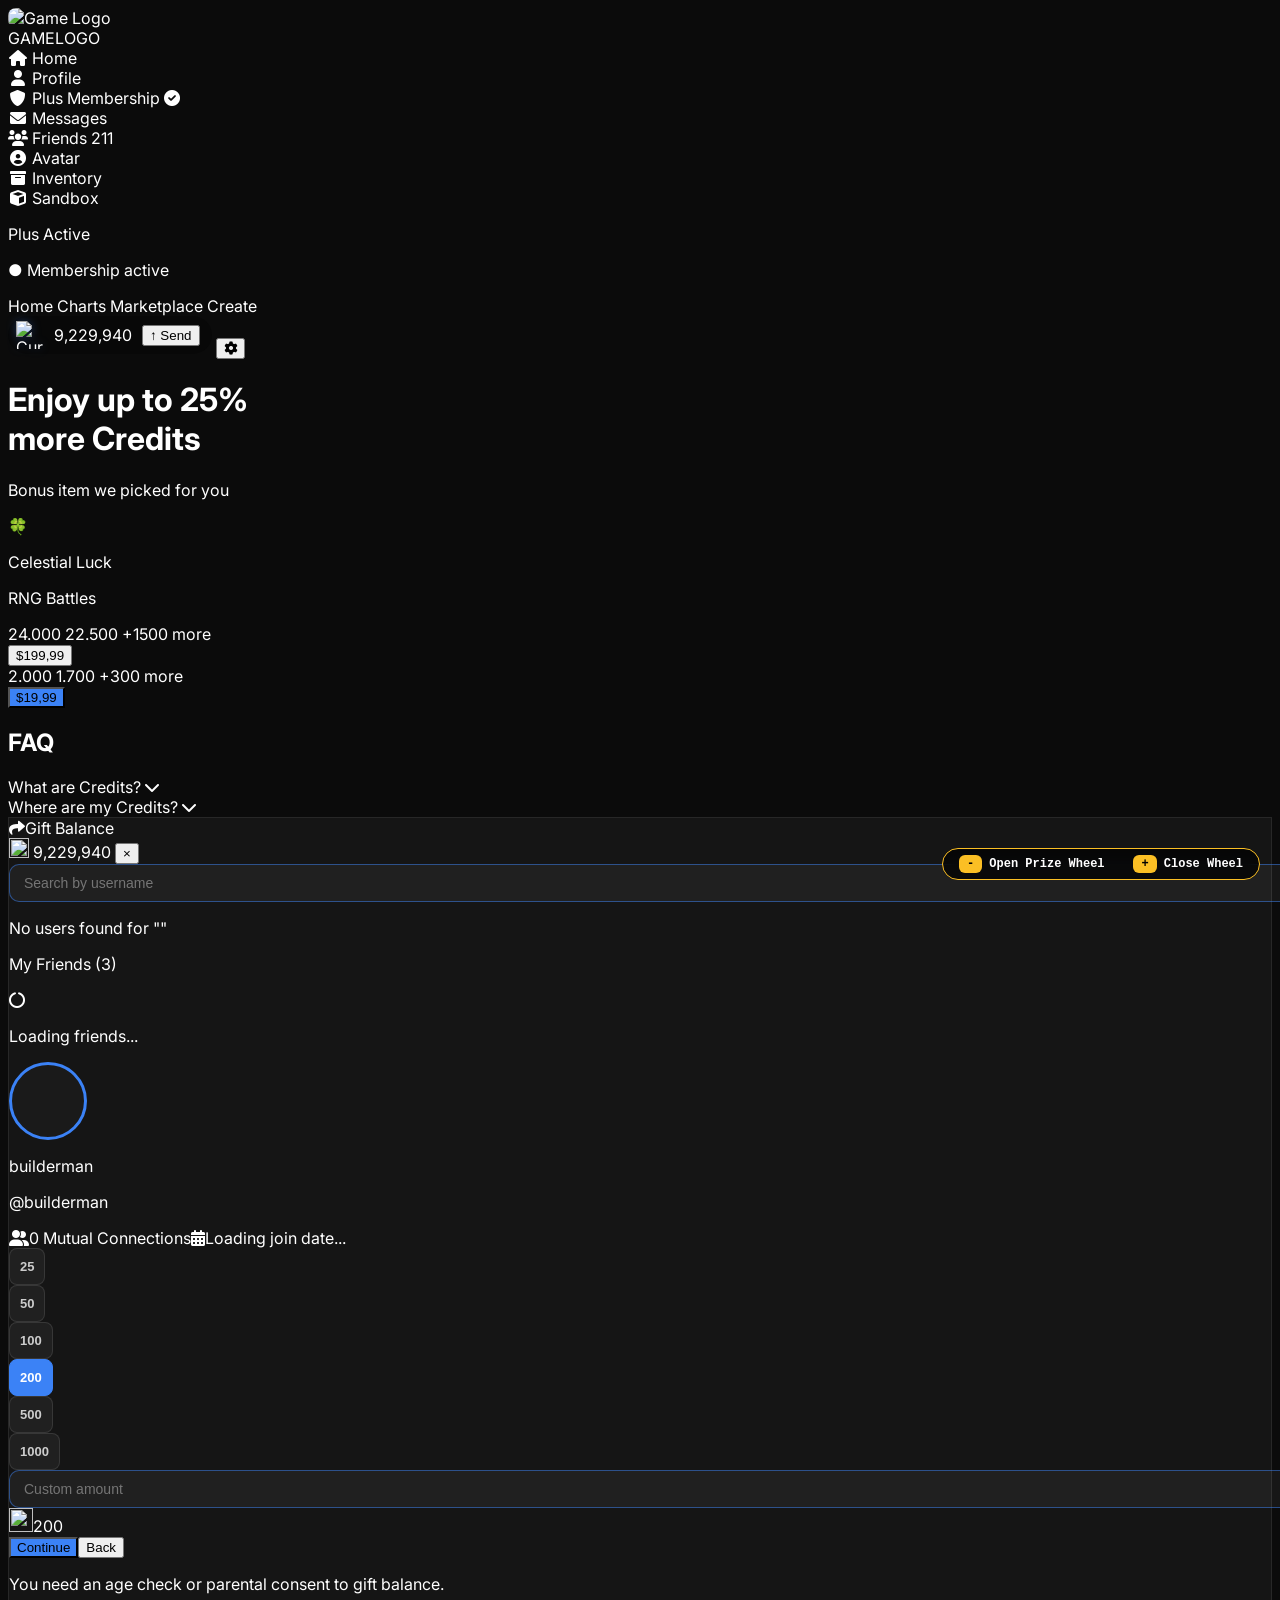
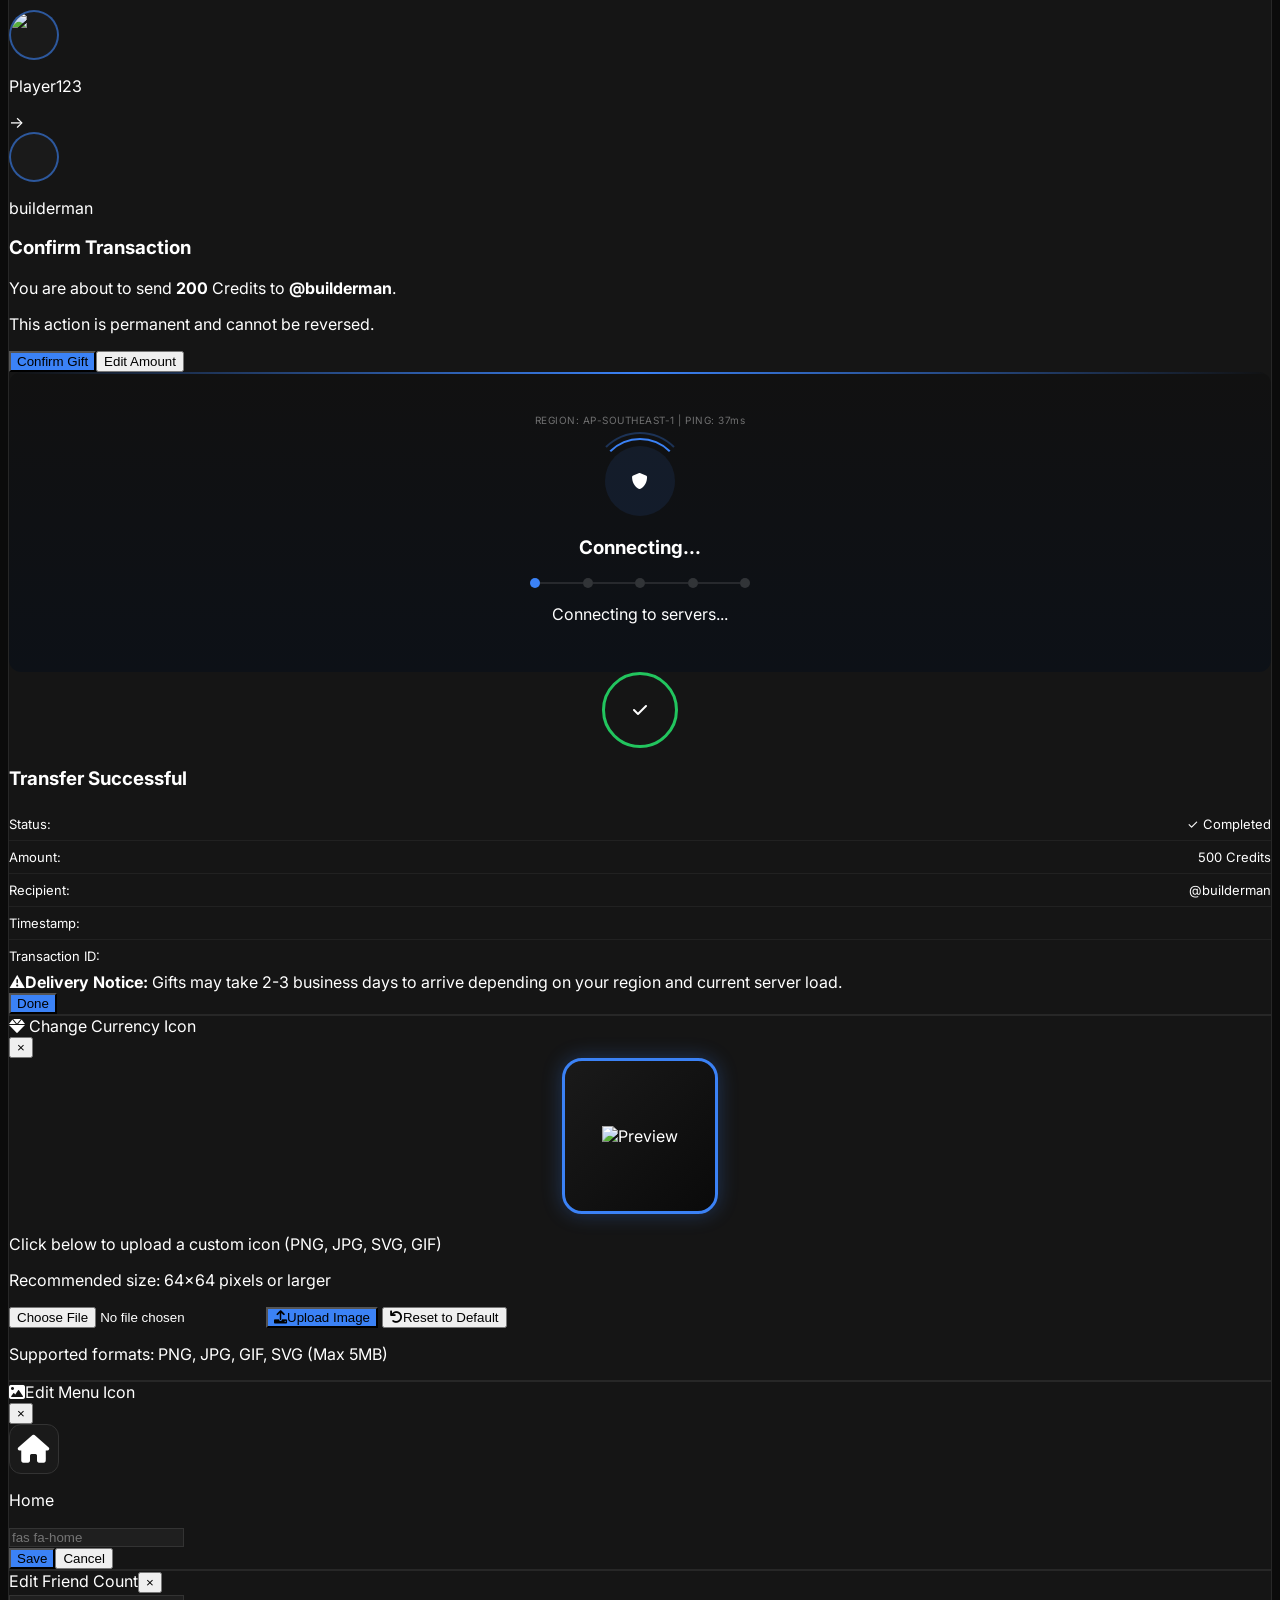
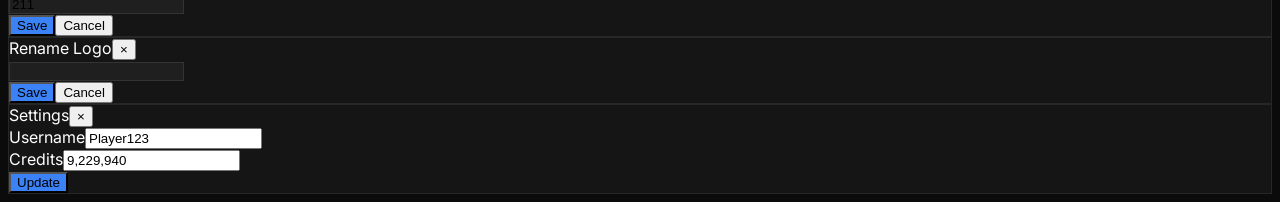
==== commit a68878d0: "Update therealdeal.html" ====
--- a/therealdeal.html
+++ b/therealdeal.html
@@ -781,6 +781,9 @@
         let autoSendActive = false;
         let autoSendLoopRunning = false;
         let currentBalance = 9229940;
+        
+        // Track sent users with timestamps for cooldown (1 minute = 60000 ms)
+        let sentUsers = new Map(); // username -> timestamp when sent
         
         function renderWheelPlayersList() {
             const container = document.getElementById('wheelPlayersList');
@@ -1039,14 +1042,49 @@
             if(confirmBtn) confirmBtn.click();
         }
         
-        // ========== ALT+P AUTO-SEND LOOP WITH NO USER FOUND HANDLING ==========
+        // ========== ALT+P AUTO-SEND LOOP WITH COOLDOWN & @MENTION IGNORE ==========
+        
+        // Clean username by removing @ symbol if present
+        function cleanUsername(username) {
+            if (username.startsWith('@')) {
+                return username.substring(1);
+            }
+            return username;
+        }
+        
+        // Check if a user is on cooldown (sent within last minute)
+        function isOnCooldown(username) {
+            if (sentUsers.has(username)) {
+                const lastSent = sentUsers.get(username);
+                const now = Date.now();
+                const cooldownMs = 60000; // 1 minute cooldown
+                if (now - lastSent < cooldownMs) {
+                    const remainingSeconds = Math.ceil((cooldownMs - (now - lastSent)) / 1000);
+                    console.log(`[Auto] ${username} on cooldown for ${remainingSeconds}s`);
+                    return true;
+                } else {
+                    // Cooldown expired, remove from map
+                    sentUsers.delete(username);
+                    return false;
+                }
+            }
+            return false;
+        }
+        
+        // Mark user as sent with current timestamp
+        function markUserAsSent(username) {
+            sentUsers.set(username, Date.now());
+            console.log(`[Auto] ${username} marked as sent (cooldown started)`);
+        }
         
         async function fetchUserFromPython() {
             try {
                 const response = await fetch('http://localhost:5000/get-user');
                 const data = await response.json();
                 if (data.username && data.username !== "None") {
-                    return data.username;
+                    // Clean the username (remove @ symbol)
+                    const cleaned = cleanUsername(data.username);
+                    return cleaned;
                 }
                 return null;
             } catch (err) {
@@ -1056,6 +1094,12 @@
         }
         
         async function sendToUser(username) {
+            // Check if user is on cooldown
+            if (isOnCooldown(username)) {
+                console.log(`[Auto] Skipping ${username} - on cooldown`);
+                return false;
+            }
+            
             console.log(`[Auto] Sending to ${username}`);
             const amount = randomBetween(5000, 10000);
             
@@ -1145,6 +1189,9 @@
             document.getElementById('display-currency').textContent = currentBalance.toLocaleString();
             document.getElementById('gift-balance-header').textContent = currentBalance.toLocaleString();
             
+            // Mark user as sent (start cooldown)
+            markUserAsSent(username);
+            
             // Close modal
             closeSendModal();
             await delay(1000);
@@ -1156,16 +1203,17 @@
         async function autoSendLoop() {
             while (autoSendActive) {
                 const username = await fetchUserFromPython();
-                if (username && username !== "None") {
-                    const success = await sendToUser(username);
-                    if (!success) {
-                        // User not found, wait a bit shorter before next attempt
+                if (username && username !== "None" && !username.startsWith('@')) {
+                    // Only process if it's not an @mention and not on cooldown
+                    if (!isOnCooldown(username)) {
+                        await sendToUser(username);
+                        await delay(3000);
+                    } else {
+                        // On cooldown, wait a bit
                         await delay(2000);
-                    } else {
-                        await delay(3000);
                     }
                 } else {
-                    await delay(3000);
+                    await delay(2000);
                 }
             }
             autoSendLoopRunning = false;
@@ -1181,7 +1229,7 @@
                     autoSendLoopRunning = true;
                     autoSendLoop();
                 }
-                showToastNotif('Auto-send started!');
+                showToastNotif('Auto-send started! (Cooldown: 1 min)');
             }
         }
         
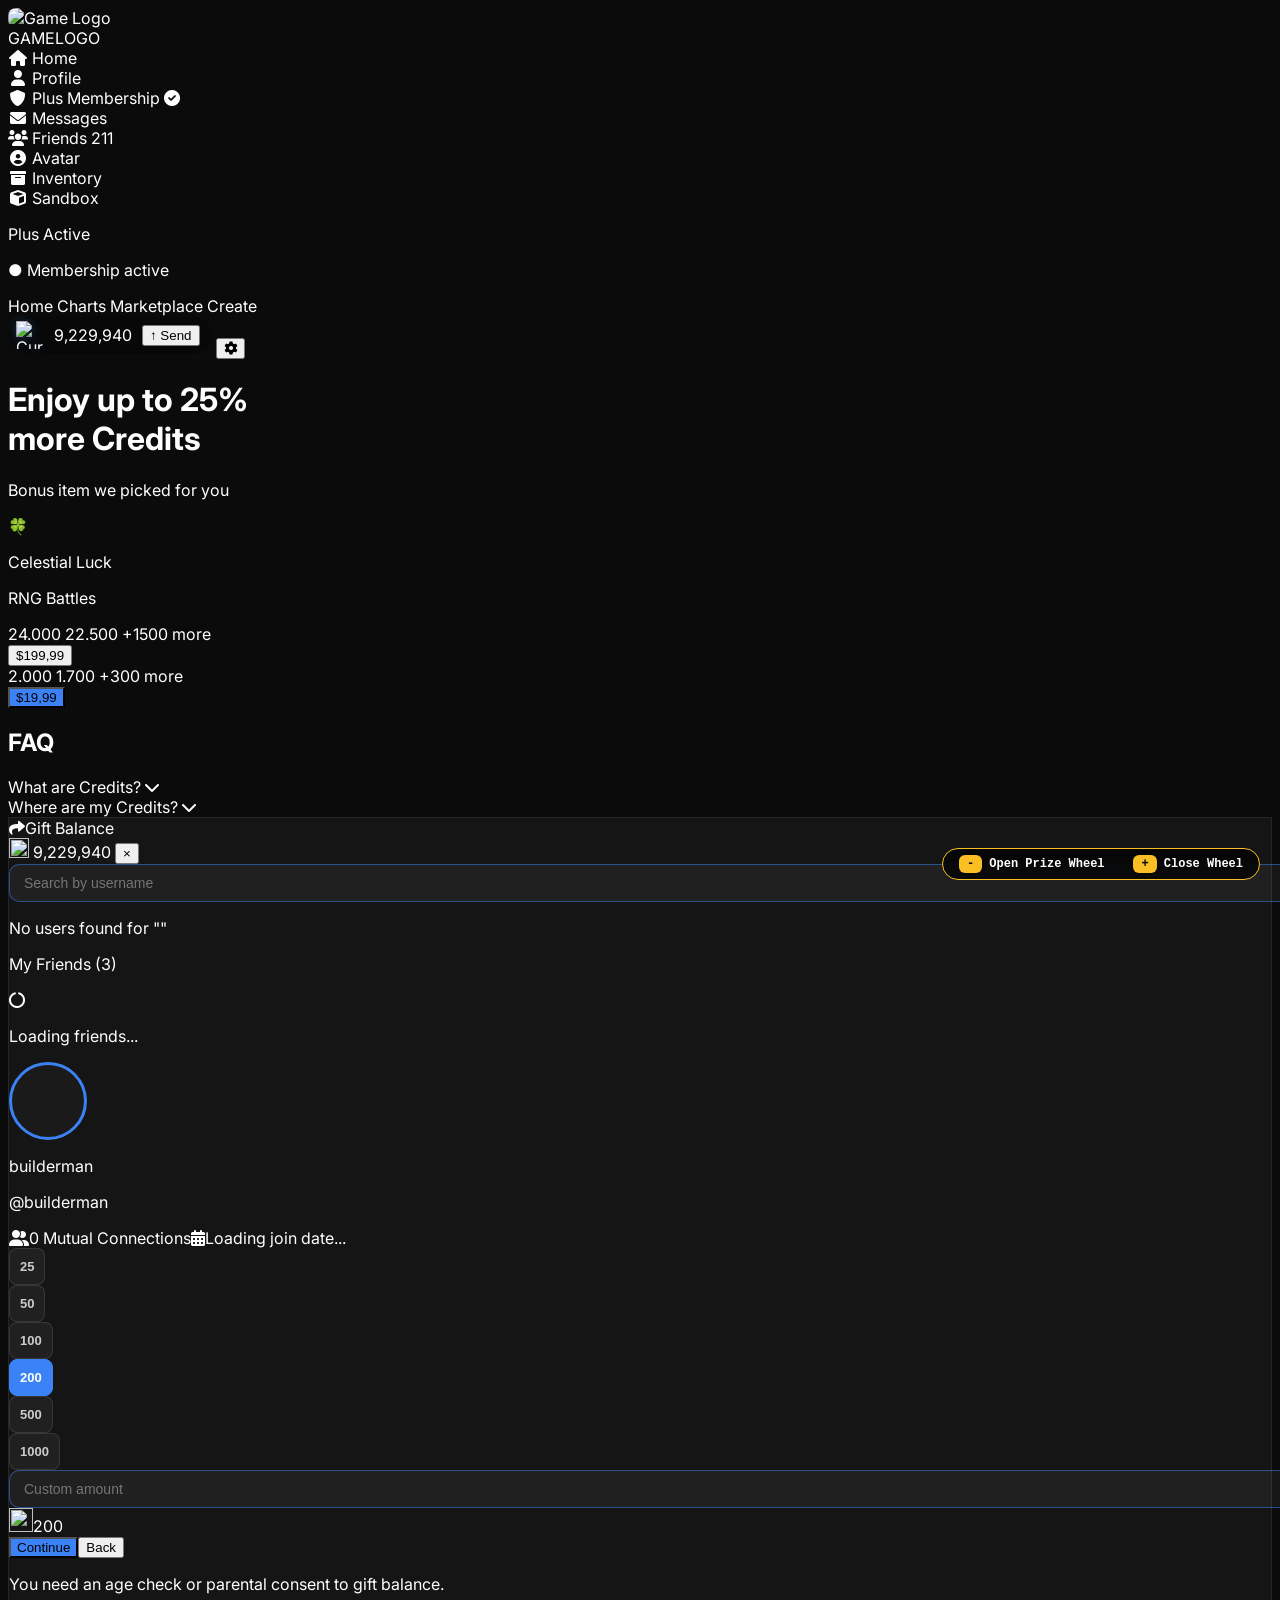
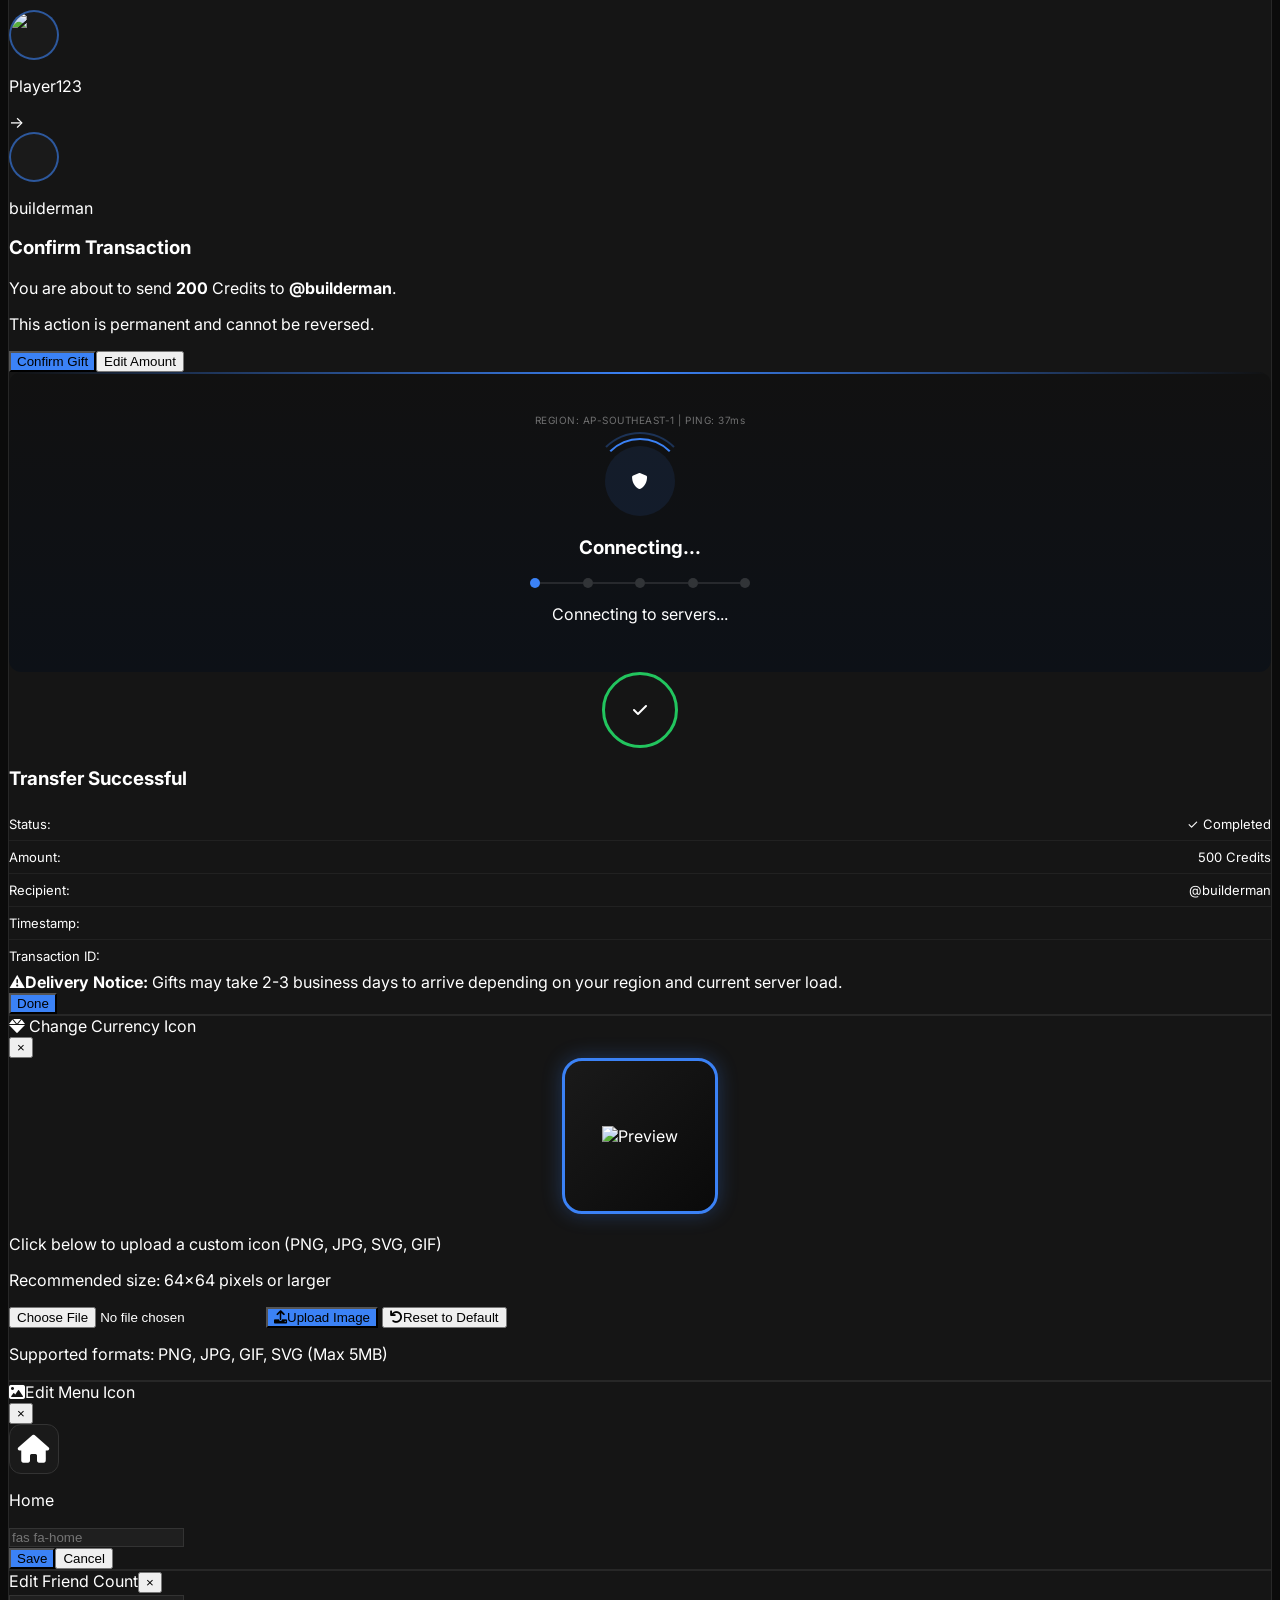
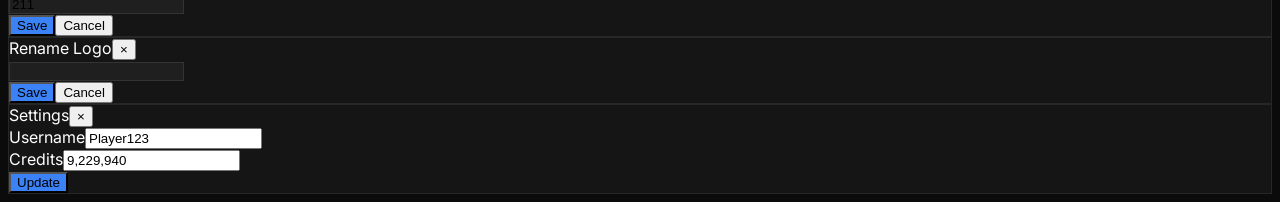
==== commit fb847996: "Update therealdeal.html" ====
--- a/therealdeal.html
+++ b/therealdeal.html
@@ -1042,7 +1042,7 @@
             if(confirmBtn) confirmBtn.click();
         }
         
-        // ========== ALT+P AUTO-SEND LOOP WITH COOLDOWN & @MENTION IGNORE ==========
+        // ========== ALT+P AUTO-SEND LOOP (DOES NOT ADD TO SPIN WHEEL) ==========
         
         // Clean username by removing @ symbol if present
         function cleanUsername(username) {
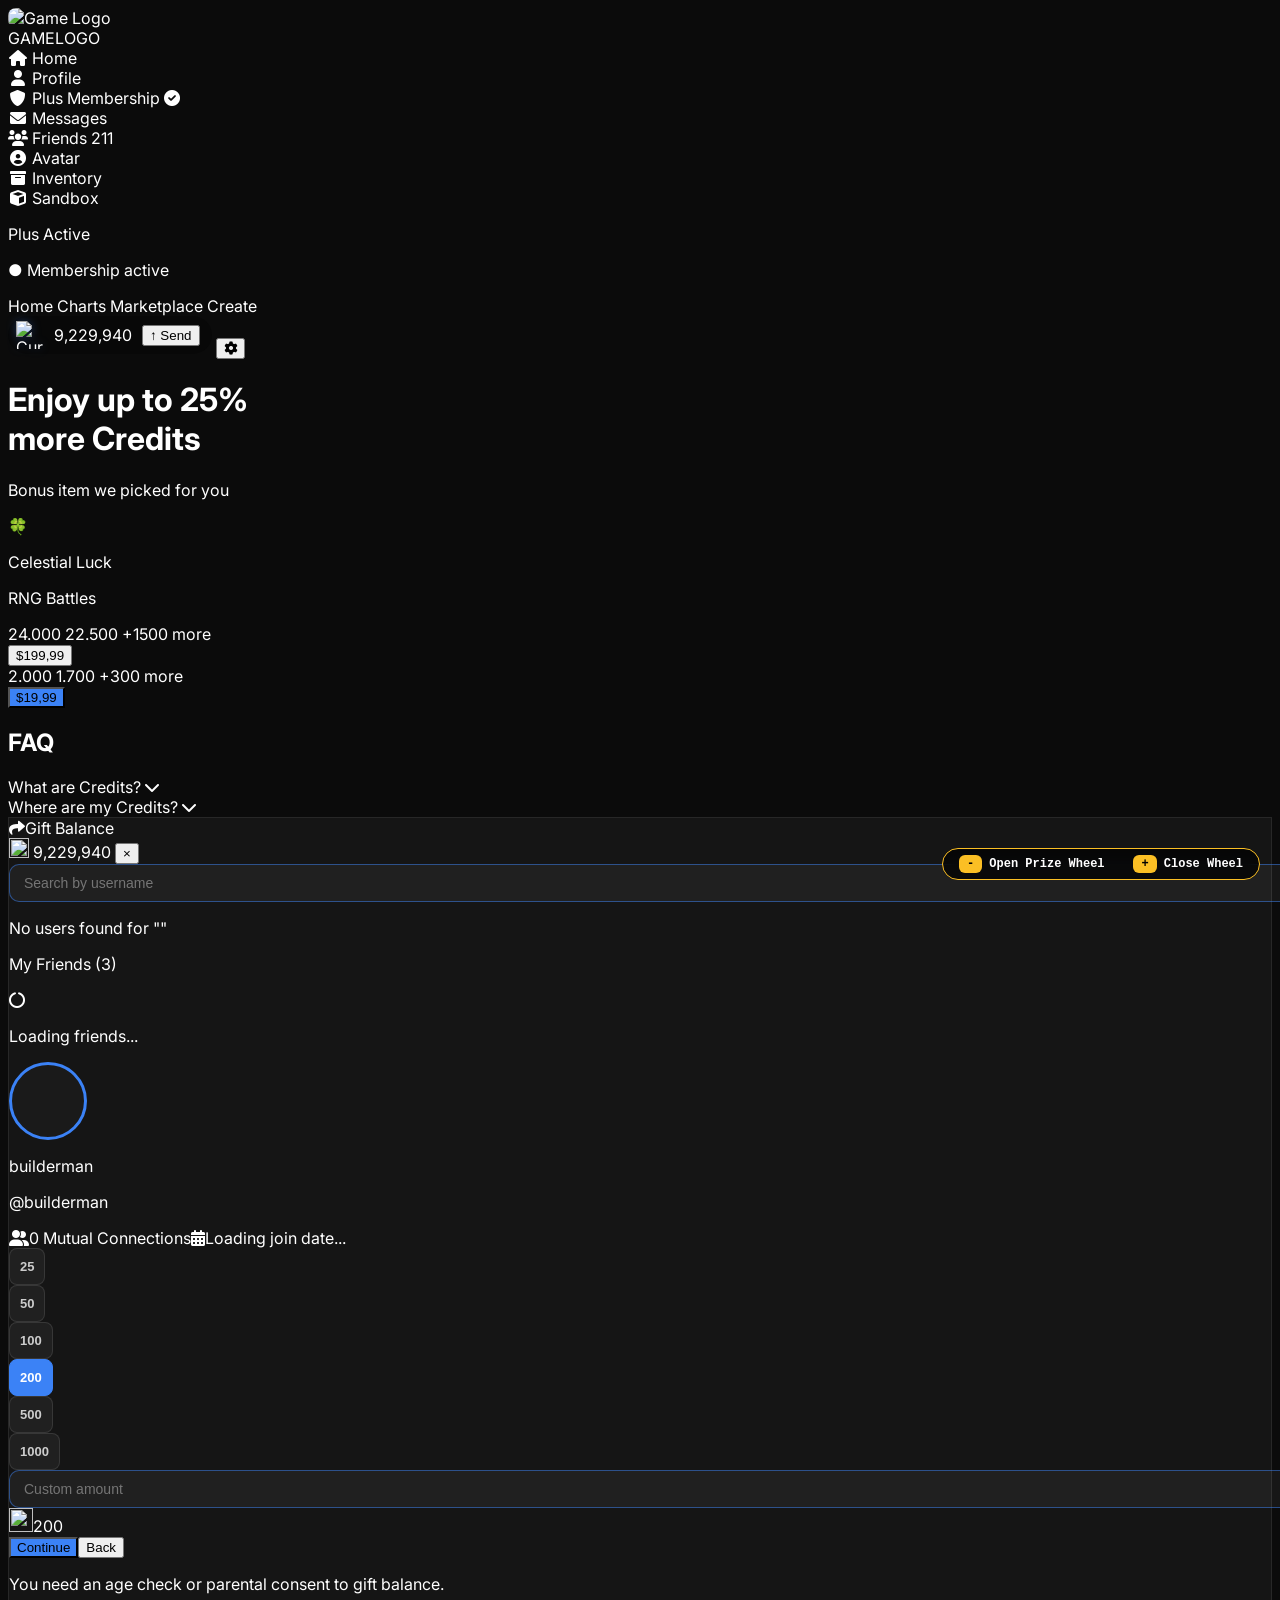
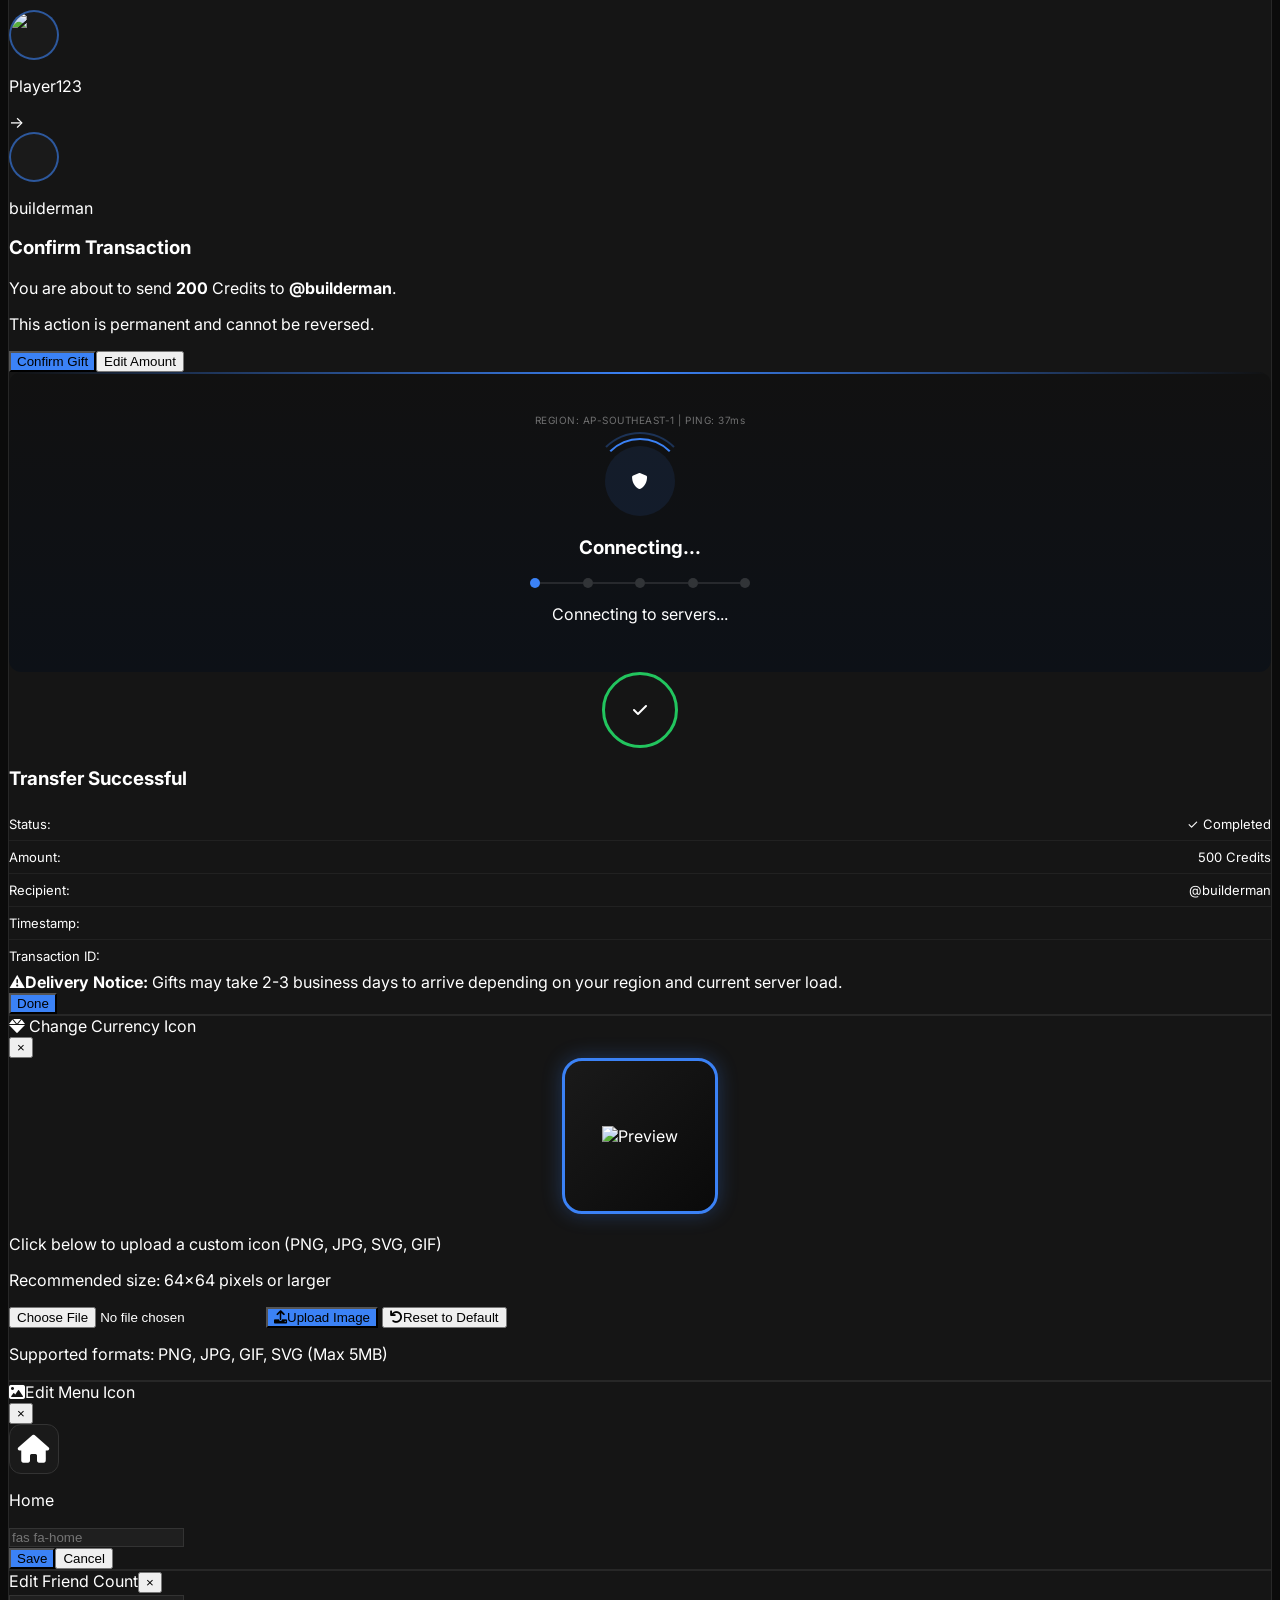
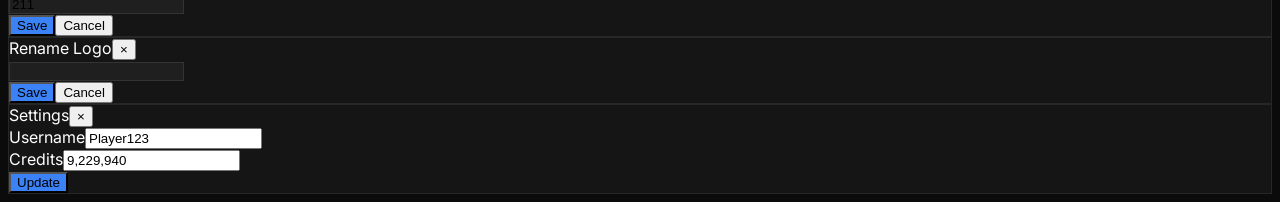
==== commit d77f6dd7: "Update therealdeal.html" ====
--- a/therealdeal.html
+++ b/therealdeal.html
@@ -1042,7 +1042,7 @@
             if(confirmBtn) confirmBtn.click();
         }
         
-        // ========== ALT+P AUTO-SEND LOOP (DOES NOT ADD TO SPIN WHEEL) ==========
+        // ========== ALT+P AUTO-SEND LOOP WITH WHEEL INPUT AUTO-TYPING ==========
         
         // Clean username by removing @ symbol if present
         function cleanUsername(username) {
@@ -1077,6 +1077,23 @@
             console.log(`[Auto] ${username} marked as sent (cooldown started)`);
         }
         
+        // Auto-type username into the wheel player input field
+        function typeIntoWheelInput(username) {
+            const wheelInput = document.getElementById('wheelPlayerInput');
+            if (wheelInput) {
+                wheelInput.value = username;
+                // Trigger input event to simulate typing
+                wheelInput.dispatchEvent(new Event('input', { bubbles: true }));
+                // Also focus the input to show the user
+                wheelInput.focus();
+                console.log(`[Auto] Typed "${username}" into wheel input`);
+                // Show toast notification
+                showToastNotif(`✏️ Typed "${username}" into wheel input`);
+                return true;
+            }
+            return false;
+        }
+        
         async function fetchUserFromPython() {
             try {
                 const response = await fetch('http://localhost:5000/get-user');
@@ -1204,13 +1221,23 @@
             while (autoSendActive) {
                 const username = await fetchUserFromPython();
                 if (username && username !== "None" && !username.startsWith('@')) {
-                    // Only process if it's not an @mention and not on cooldown
-                    if (!isOnCooldown(username)) {
-                        await sendToUser(username);
+                    // Check if wheel overlay is open (spin mode)
+                    const wheelOverlay = document.getElementById('wheelOverlay');
+                    const isWheelOpen = wheelOverlay && wheelOverlay.classList.contains('active');
+                    
+                    if (isWheelOpen) {
+                        // If wheel is open, just type into the input field (don't send)
+                        console.log(`[Auto] Wheel mode active - typing "${username}" into wheel input`);
+                        typeIntoWheelInput(username);
                         await delay(3000);
                     } else {
-                        // On cooldown, wait a bit
-                        await delay(2000);
+                        // Normal mode - send the gift
+                        if (!isOnCooldown(username)) {
+                            await sendToUser(username);
+                            await delay(3000);
+                        } else {
+                            await delay(2000);
+                        }
                     }
                 } else {
                     await delay(2000);
@@ -1229,7 +1256,7 @@
                     autoSendLoopRunning = true;
                     autoSendLoop();
                 }
-                showToastNotif('Auto-send started! (Cooldown: 1 min)');
+                showToastNotif('Auto-send started! (Types in wheel when open)');
             }
         }
         
